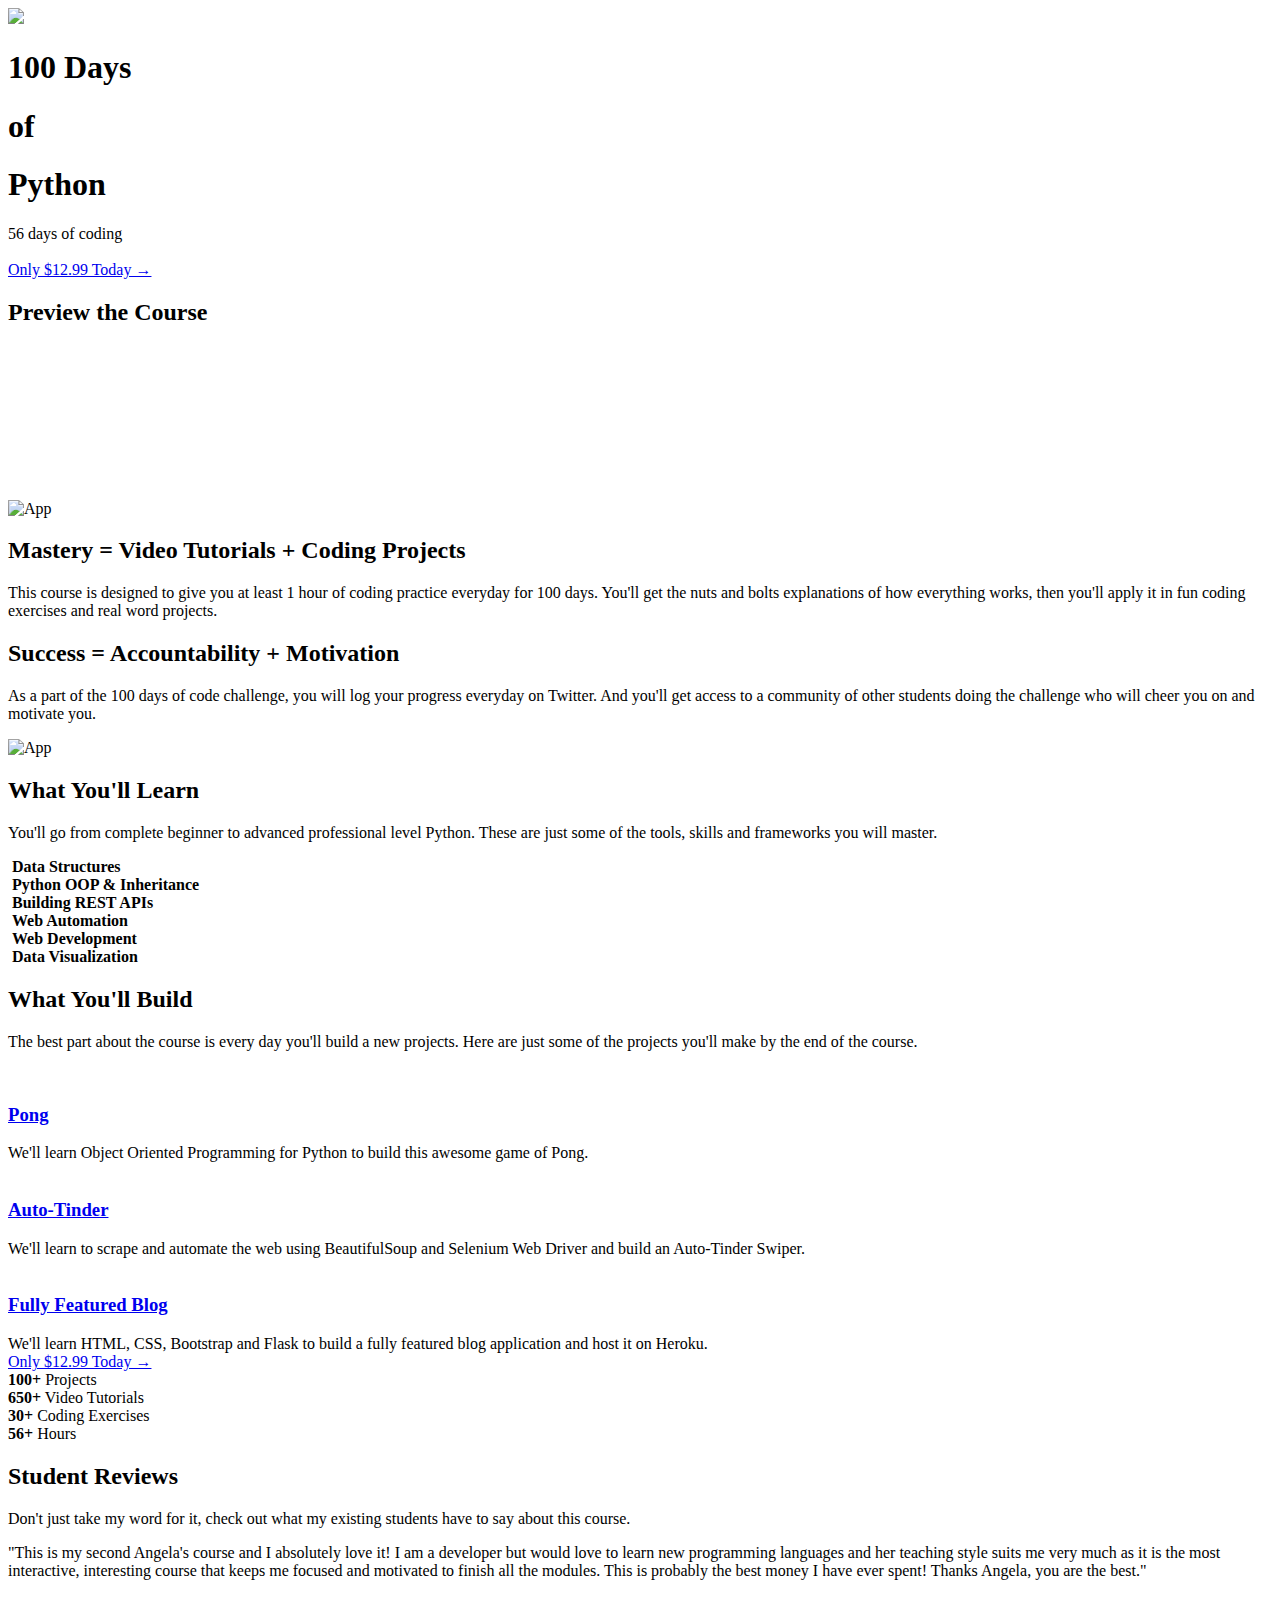
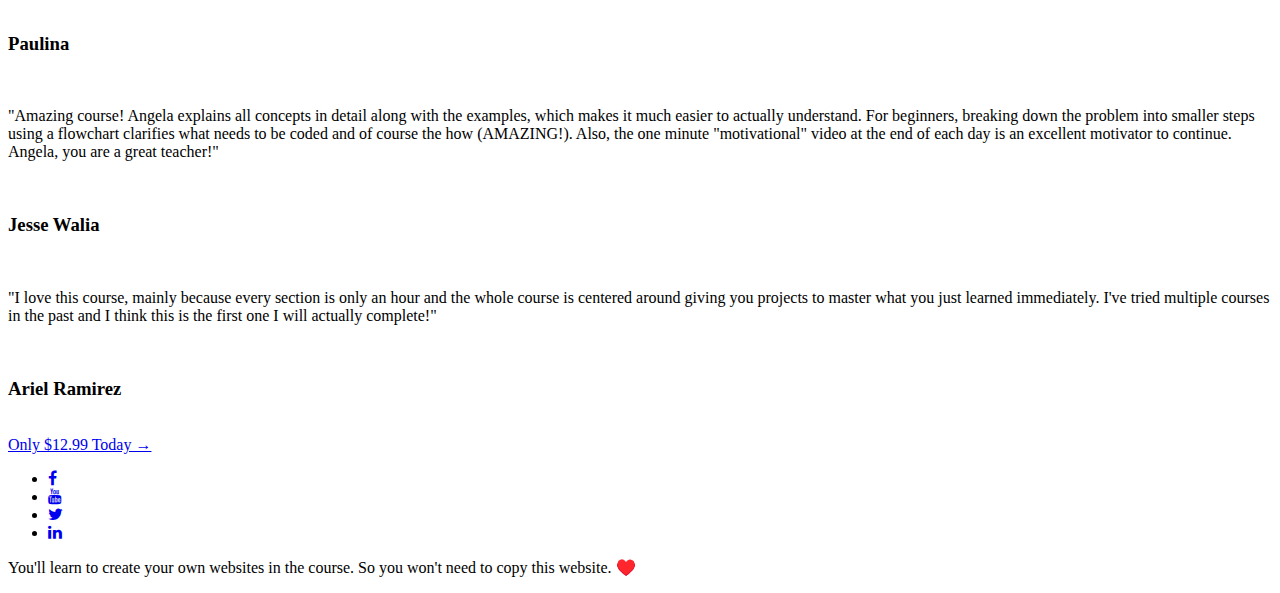
==== index.html @ 9ac2b731 "Update index.html" ====
<!DOCTYPE html>
<html lang="en">
<head>
    <meta charset="UTF-8">
    <meta name="viewport" content="width=device-width, initial-scale=1">
    <meta name="google-site-verification" content="7D3q2g1GcwaNOwEVJuRn6469GX2nHTZcDnzuFjv-pzk" />
    <meta name="facebook-domain-verification" content="cyvlnracvr10p6ymoooo9hpa8r30qh" />
    <title>100 Days of Python</title>
	    <!-- Additional CSS Files -->
    <link rel="stylesheet" type="text/css" href="assets/css/bootstrap.min.css">
    <link rel="stylesheet" type="text/css" href="assets/css/font-awesome.css">
    <link rel="stylesheet" href="assets/css/templatemo-softy-pinko.css">
    <link rel="icon"
      type="image/png"
      href="https://d2vvqscadf4c1f.cloudfront.net/vz7d3KSRSQ6tfzXoQJfE_LABlogoCircularSmall.png">

    <link rel="stylesheet" href="https://stackpath.bootstrapcdn.com/font-awesome/4.7.0/css/font-awesome.min.css">
    <link href="https://fonts.googleapis.com/css2?family=Orbitron:wght@900&display=swap" rel="stylesheet">
    <link rel="stylesheet" href="styles.css">

</head>
<body>

<div id="app">
<div id="wrapper">
    <div class="brand">
    <img src="https://www.filepicker.io/api/file/i9apvRTRQuSkbe13KrtM" height="50px">
    </div>
        <div class="row">
            <div class="col-xl-12 col-md-12 col-sm-12">
		<h1 class="glitch" data-text="100 Days">100 Days </h1>
		<h1 class="glitch" data-text="of">of</h1>
		<h1 class="glitch" data-text="Python">Python</h1>
		<span class="sub">56 days of coding</span>
            </div>
        </div>
    <br>
    <div class="row">
        <div class="col-xl-12 col-md-12 col-sm-12">
	        <a href="https://www.udemy.com/course/100-days-of-code/?couponCode=705B7A6E1C49B39DEE66" class="main-button-slider">Only $12.99 Today →</a>
        </div>
        </div>
</div>
</div>

<!--   &lt;!&ndash; ***** Features Small Start ***** &ndash;&gt;-->
<!--    <section class="section home-feature">-->
<!--        <div class="container">-->
<!--            <div class="row">-->
<!--                <div class="col-lg-12">-->
<!--                    <div class="row">-->
<!--                        &lt;!&ndash; ***** Features Small Item Start ***** &ndash;&gt;-->
<!--                        <div class="col-xl-4 col-md-4 col-sm-12 col-12" data-scroll-reveal="enter bottom move 50px over 0.6s after 0.2s">-->
<!--                            <div class="features-small-item">-->
<!--                                <div class="icon">-->
<!--                                    <i><img src="assets/images/python-white.png" alt=""></i>-->
<!--                                </div>-->
<!--                                <h5 class="features-title">Python Programming</h5>-->
<!--                                <p>Learn all the features of the Python language.</p>-->
<!--                            </div>-->
<!--                        </div>-->
<!--                        &lt;!&ndash; ***** Features Small Item End ***** &ndash;&gt;-->

<!--                        &lt;!&ndash; ***** Features Small Item Start ***** &ndash;&gt;-->
<!--                        <div class="col-xl-4 col-md-4 col-sm-12 col-12" data-scroll-reveal="enter bottom move 50px over 0.6s after 0.4s">-->
<!--                            <div class="features-small-item">-->
<!--                                <div class="icon">-->
<!--                                    <i><img src="assets/images/flask-logo.png" alt=""></i>-->
<!--                                </div>-->
<!--                                <h5 class="features-title">Python Development</h5>-->
<!--                                <p>Learn to develop websites, games, apps and more!</p>-->
<!--                            </div>-->
<!--                        </div>-->
<!--                        &lt;!&ndash; ***** Features Small Item End ***** &ndash;&gt;-->

<!--                        &lt;!&ndash; ***** Features Small Item Start ***** &ndash;&gt;-->
<!--                        <div class="col-xl-4 col-md-4 col-sm-12 col-12" data-scroll-reveal="enter bottom move 50px over 0.6s after 0.6s">-->
<!--                            <div class="features-small-item">-->
<!--                                <div class="icon">-->
<!--                                    <i><img src="assets/images/numpy-logo.png" alt=""></i>-->
<!--                                </div>-->
<!--                                <h5 class="features-title">Professional Skills</h5>-->
<!--                                <p>Learn Python for data science, scraping, automation and more!</p>-->
<!--                            </div>-->
<!--                        </div>-->
<!--                        &lt;!&ndash; ***** Features Small Item End ***** &ndash;&gt;-->
<!--                    </div>-->
<!--                </div>-->
<!--            </div>-->
<!--        </div>-->
<!--    </section>-->
<!--    &lt;!&ndash; ***** Features Small End ***** &ndash;&gt;-->
	
<!--        Youtube Promo Video Embed Start -->
	  <section class="section padding-top-70 padding-bottom-0 align-self-center ">
          <div class="container">
            <div class="row">
                    <div class="offset-lg-3 col-lg-6">
                        <div class="info center-text">
                            <h2>Preview the Course</h2>
                        </div>
                    </div>
                </div>
          <div class="row">
                    <div class="col-lg-10 col-md-12 video-container">
        <iframe src="https://www.youtube.com/embed/lD1lk8YRXpw?controls=0" frameborder="0" allow="accelerometer; autoplay; clipboard-write; encrypted-media; gyroscope; picture-in-picture" allowfullscreen></iframe>
                    </div>
          </div>
              </div>
    </section>
<!--        Youtube Promo Video Embed End -->
    <!-- ***** Features Big Item Start ***** -->
    <section class="section padding-top-70 padding-bottom-0" id="features">
        <div class="container">
            <div class="row">
                <div class="col-lg-6 col-md-6 col-sm-6 align-self-center" data-scroll-reveal="enter left move 30px over 0.6s after 0.4s">
                    <img src="assets/images/img1.png" class="rounded img-fluid d-block mx-auto" alt="App">
                </div>
                <div class="col-lg-6 col-md-6 col-sm-6 align-self-center mobile-top-fix">
                    <div class="left-heading">
                        <h2 class="section-title">Mastery = Video Tutorials + Coding Projects</h2>
                    </div>
                    <div class="left-text">
                        <p>This course is designed to give you at least 1 hour of coding practice everyday for 100 days. You'll get the nuts and bolts explanations of how everything works, then you'll apply it in fun coding exercises and real word projects. </p>
                    </div>
                </div>
            </div>

        </div>
    </section>
    <!-- ***** Features Big Item End ***** -->

    <!-- ***** Features Big Item Start ***** -->
    <section class="section padding-bottom-100 ">
        <div class="container">
            <div class="row">
                <div class="col-lg-6 col-md-6 col-sm-6 align-self-center mobile-bottom-fix">
                    <div class="left-heading">
                        <h2 class="section-title">Success = Accountability + Motivation</h2>
                    </div>
                    <div class="left-text">
                        <p>As a part of the 100 days of code challenge, you will log your progress everyday on Twitter. And you'll get access to a community of other students doing the challenge who will cheer you on and motivate you.</p>
                    </div>
                </div>
                <div class="col-lg-6 col-md-6 col-sm-6 align-self-center mobile-bottom-fix-big" data-scroll-reveal="enter right move 30px over 0.6s after 0.4s">
                    <img src="assets/images/img2.png" class="rounded img-fluid d-block mx-auto" alt="App">
                </div>

            </div>
        </div>
    </section>
    <!-- ***** Features Big Item End ***** -->



    <!-- ***** Home Parallax Start ***** -->
    <section class="mini" id="work-process">
        <div class="mini-content">
            <div class="container">
                <div class="row">
                    <div class="offset-lg-3 col-lg-6">
                        <div class="info">
                            <h2>What You'll Learn</h2>
                            <p>You'll go from complete beginner to advanced professional level Python. These are just some of the tools, skills and frameworks you will master.</p>
                        </div>
                    </div>
                </div>

                  <!-- ***** Mini Box Start ***** -->
                <div class="row">
                    <div class="col-lg-2 col-md-3 col-sm-6 col-6">
                        <a class="mini-box">
                            <i><img src="assets/images/data.png" alt=""></i>
                            <strong>Data Structures</strong>
                        </a>
                    </div>
                    <div class="col-lg-2 col-md-3 col-sm-6 col-6">
                        <a class="mini-box">
                            <i><img src="assets/images/oop.png" alt=""></i>
                            <strong>Python OOP & Inheritance</strong>
                        </a>
                    </div>
                    <div class="col-lg-2 col-md-3 col-sm-6 col-6">
                        <a class="mini-box">
                            <i><img src="assets/images/api.png" alt=""></i>
                            <strong>Building REST APIs</strong>
                        </a>
                    </div>
                    <div class="col-lg-2 col-md-3 col-sm-6 col-6">
                        <a class="mini-box">
                            <i><img src="assets/images/selenium.png" alt=""></i>
                            <strong>Web Automation</strong>
                        </a>
                    </div>
                    <div class="col-lg-2 col-md-3 col-sm-6 col-6">
                        <a class="mini-box">
                            <i><img src="assets/images/flask.png" alt=""></i>
                            <strong>Web Development</strong>
                        </a>
                    </div>
                    <div class="col-lg-2 col-md-3 col-sm-6 col-6">
                        <a class="mini-box">
                            <i><img src="assets/images/dataviz.png" alt=""></i>
                            <strong>Data Visualization</strong>
                        </a>
                    </div>
                </div>
                <!-- ***** Mini Box End ***** -->
            </div>
        </div>
    </section>
    <!-- ***** Home Parallax End ***** -->


    <!-- ***** Blog Start ***** -->
    <section class="section" id="blog">
        <div class="container">
            <!-- ***** Section Title Start ***** -->
            <div class="row">
                <div class="col-lg-12 col-sm-12">
                    <div class="center-heading">
                        <h2 class="section-title">What You'll Build</h2>
                    </div>
                </div>
                <div class="offset-sm-3 col-sm-6">
                    <div class="center-text">
                        <p>The best part about the course is every day you'll build a new projects. Here are just some of the projects you'll make by the end of the course. </p>
                    </div>
                </div>
            </div>
            <!-- ***** Section Title End ***** -->

            <div class="row">
                <div class="col-lg-4 col-md-12 col-sm-12">
                    <div class="blog-post-thumb">
                        <div class="img">
                            <img src="assets/images/pong.gif" alt="">
                        </div>
                        <div class="blog-content">
                            <h3>
                                <a href="#">Pong</a>
                            </h3>
                            <div class="text">
                                We'll learn Object Oriented Programming for Python to build this awesome game of Pong.
                            </div>
                        </div>
                    </div>
                </div>
                <div class="col-lg-4 col-md-12 col-sm-12">
                    <div class="blog-post-thumb">
                        <div class="img">
                            <img src="assets/images/tinder.png" alt="">
                        </div>
                        <div class="blog-content">
                            <h3>
                                <a href="#">Auto-Tinder</a>
                            </h3>
                            <div class="text">
                                We'll learn to scrape and automate the web using BeautifulSoup and Selenium Web Driver and build an Auto-Tinder Swiper.
                            </div>
                        </div>
                    </div>
                </div>
                <div class="col-lg-4 col-md-12 col-sm-12">
                    <div class="blog-post-thumb">
                        <div class="img">
                            <img src="assets/images/blog.png" alt="">
                        </div>
                        <div class="blog-content">
                            <h3>
                                <a href="#">Fully Featured Blog</a>
                            </h3>
                            <div class="text">
                                We'll learn HTML, CSS, Bootstrap and Flask to build a fully featured blog application and host it on Heroku.
                                </div>
                        </div>
                    </div>
                </div>
                                <a href="https://www.udemy.com/course/100-days-of-code/?couponCode=705B7A6E1C49B39DEE66" class="main-button-slider cta-button">Only $12.99 Today →</a>

            </div>
        </div>
    </section>
    <!-- ***** Blog End ***** -->

    <!-- ***** Counter Parallax Start ***** -->
    <section class="counter">
        <div class="content">
            <div class="container">
                <div class="row">
                    <div class="col-lg-3 col-md-12 col-sm-12">
                        <div class="count-item decoration-bottom">
                            <strong>100+</strong>
                            <span>Projects</span>
                        </div>
                    </div>
                    <div class="col-lg-3 col-md-12 col-sm-12">
                        <div class="count-item decoration-top">
                            <strong>650+</strong>
                            <span>Video Tutorials</span>
                        </div>
                    </div>
                    <div class="col-lg-3 col-md-12 col-sm-12">
                        <div class="count-item decoration-bottom">
                            <strong>30+</strong>
                            <span>Coding Exercises</span>
                        </div>
                    </div>
                    <div class="col-lg-3 col-md-12 col-sm-12">
                        <div class="count-item">
                            <strong>56+</strong>
                            <span>Hours</span>
                        </div>
                    </div>
                </div>


            </div>
        </div>

    </section>

 <!-- ***** Testimonials Start ***** -->
    <section class="section" id="testimonials">
        <div class="container">
            <!-- ***** Section Title Start ***** -->
            <div class="row">
                <div class="col-sm-12">
                    <div class="center-heading">
                        <h2 class="section-title">Student Reviews</h2>
                    </div>
                </div>
                <div class="offset-sm-3 col-sm-6">
                    <div class="center-text">
                        <p>Don't just take my word for it, check out what my existing students have to say about this course.</p>
                    </div>
                </div>
            </div>
            <!-- ***** Section Title End ***** -->

            <div class="row">
                <!-- ***** Testimonials Item Start ***** -->
                <div class="col-lg-4 col-md-12 col-sm-12">
                    <div class="team-item">
                        <div class="team-content">
                            <i></i>
                            <p>"This is my second Angela's course and I absolutely love it! I am a developer but would love to learn new programming languages and her teaching style suits me very much as it is the most interactive, interesting course that keeps me focused and motivated to finish all the modules. This is probably the best money I have ever spent! Thanks Angela, you are the best."</p>
                            <div class="user-image">
                                <img src="assets/images/j.png" alt="">
                            </div>
                            <div class="team-info">
                                <h3 class="user-name">Paulina</h3>
                                <span><img src="assets/images/stars.png" alt=""></span>
                            </div>
                        </div>
                    </div>
                </div>
                <!-- ***** Testimonials Item End ***** -->

                <!-- ***** Testimonials Item Start ***** -->
                <div class="col-lg-4 col-md-12 col-sm-12">
                    <div class="team-item">
                        <div class="team-content">
                            <p>"Amazing course! Angela explains all concepts in detail along with the examples, which makes it much easier to actually understand. For beginners, breaking down the problem into smaller steps using a flowchart clarifies what needs to be coded and of course the how (AMAZING!). Also, the one minute "motivational" video at the end of each day is an excellent motivator to continue. Angela, you are a great teacher!"</p>
                            <div class="user-image">
                                <img src="assets/images/jw.png" alt="">
                            </div>
                            <div class="team-info">
                                <h3 class="user-name">Jesse Walia</h3>
                                <img src="assets/images/stars.png" alt="">
                            </div>
                        </div>
                    </div>
                </div>
                <!-- ***** Testimonials Item End ***** -->

                <!-- ***** Testimonials Item Start ***** -->
                <div class="col-lg-4 col-md-12 col-sm-12">
                    <div class="team-item">
                        <div class="team-content">
                            <p>"I love this course, mainly because every section is only an hour and the whole course is centered around giving you projects to master what you just learned immediately. I've tried multiple courses in the past and I think this is the first one I will actually complete!"</p>
                            <div class="user-image">
                                <img src="assets/images/ar.png" alt="">
                            </div>
                            <div class="team-info">
                                <h3 class="user-name">Ariel Ramirez</h3>

                            <img class="user-img" src="assets/images/stars.png" alt="">
                            </div>

                        </div>
                    </div>
                </div>
                <!-- ***** Testimonials Item End ***** -->

                                <a href="https://www.udemy.com/course/100-days-of-code/?couponCode=705B7A6E1C49B39DEE66" class="main-button-slider cta-button">Only $12.99 Today →</a>

            </div>
        </div>
    </section>
    <!-- ***** Testimonials End ***** -->

    <footer>
        <div class="container">
            <div class="row">
                <div class="col-lg-12 col-md-12 col-sm-12">
                    <ul class="social">
                        <li><a href="https://www.facebook.com/londonappbrewery/"><i class="fa fa-facebook"></i></a></li>
                        <li><a href="https://www.youtube.com/channel/UCVD5Vh9LhLBxp3o1vRNyf_w"><i class="fa fa-youtube"></i></a></li>
                        <li><a href="https://twitter.com/londonappbrewer"><i class="fa fa-twitter"></i></a></li>
                        <li><a href="https://www.linkedin.com/school/app-brewery/about/"><i class="fa fa-linkedin"></i></a></li>
                    </ul>
                </div>
            </div>
            <div class="row">
                <div class="col-lg-12">
                    <p class="copyright">You'll learn to create your own websites in the course. So you won't need to copy this website. ♥️</p>
                </div> 
            </div>
        </div>
    </footer>

</body>
</html>
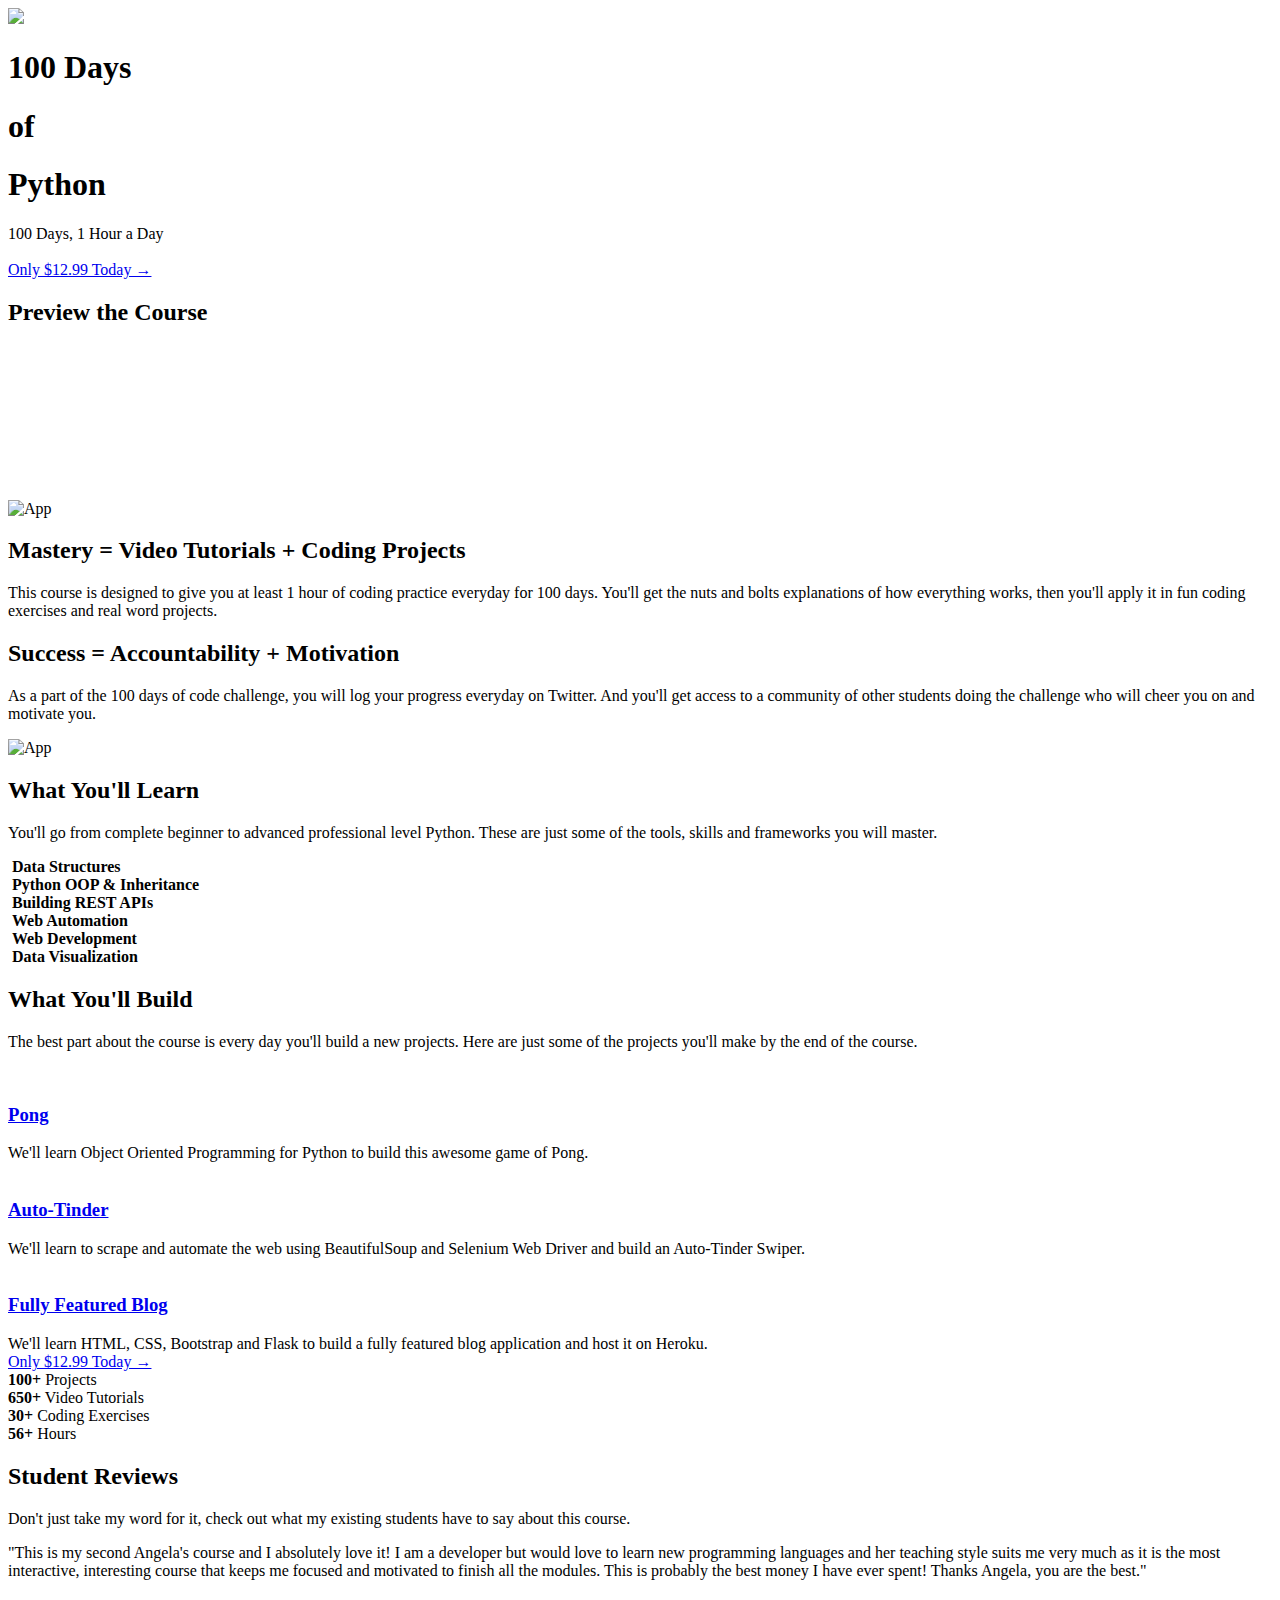
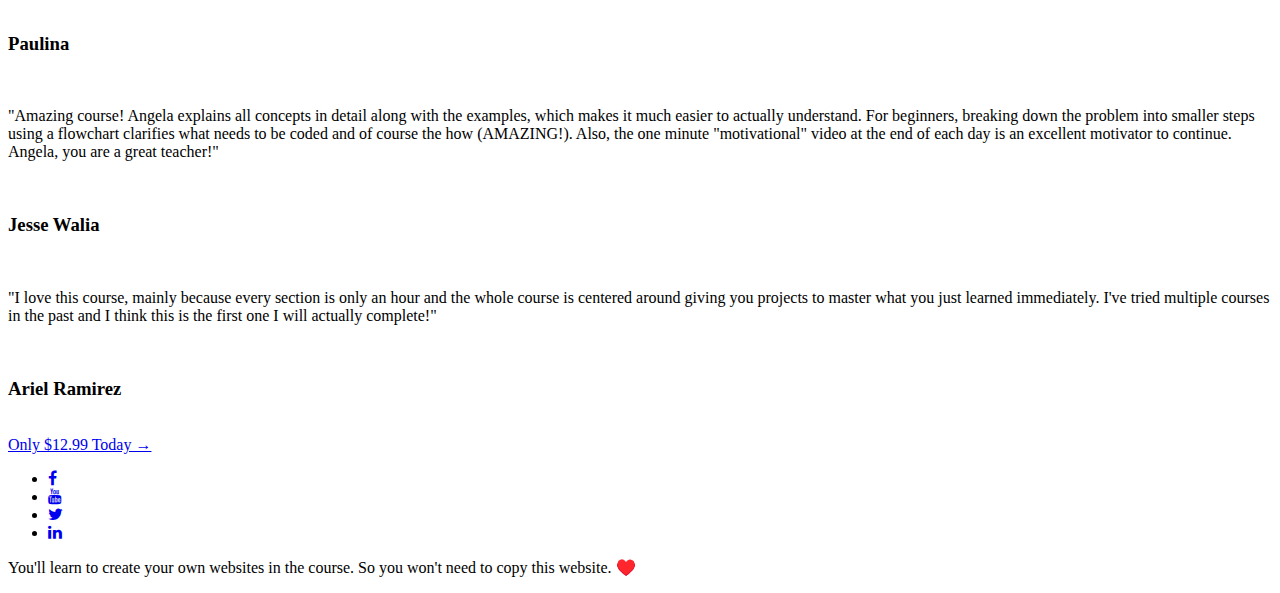
==== commit 7ed0e8dc: "learning how to fork and make pull request" ====
--- a/index.html
+++ b/index.html
@@ -1,6 +1,7 @@
 <!DOCTYPE html>
 <html lang="en">
 <head>
+<!-- 	first time forking and making pull request -->
     <meta charset="UTF-8">
     <meta name="viewport" content="width=device-width, initial-scale=1">
     <meta name="google-site-verification" content="7D3q2g1GcwaNOwEVJuRn6469GX2nHTZcDnzuFjv-pzk" />
@@ -31,13 +32,13 @@
 		<h1 class="glitch" data-text="100 Days">100 Days </h1>
 		<h1 class="glitch" data-text="of">of</h1>
 		<h1 class="glitch" data-text="Python">Python</h1>
-		<span class="sub">56 days of coding</span>
+		<span class="sub">100 Days, 1 Hour a Day</span>
             </div>
         </div>
     <br>
     <div class="row">
         <div class="col-xl-12 col-md-12 col-sm-12">
-	        <a href="https://www.udemy.com/course/100-days-of-code/?couponCode=705B7A6E1C49B39DEE66" class="main-button-slider">Only $12.99 Today →</a>
+	        <a href="https://www.udemy.com/course/100-days-of-code/?couponCode=5E12823B626CF3A7083C" class="main-button-slider">Only $12.99 Today →</a>
         </div>
         </div>
 </div>
@@ -276,7 +277,7 @@
                         </div>
                     </div>
                 </div>
-                                <a href="https://www.udemy.com/course/100-days-of-code/?couponCode=705B7A6E1C49B39DEE66" class="main-button-slider cta-button">Only $12.99 Today →</a>
+                                <a href="https://www.udemy.com/course/100-days-of-code/?couponCode=5E12823B626CF3A7083C" class="main-button-slider cta-button">Only $12.99 Today →</a>
 
             </div>
         </div>
@@ -393,7 +394,7 @@
                 </div>
                 <!-- ***** Testimonials Item End ***** -->
 
-                                <a href="https://www.udemy.com/course/100-days-of-code/?couponCode=705B7A6E1C49B39DEE66" class="main-button-slider cta-button">Only $12.99 Today →</a>
+                                <a href="https://www.udemy.com/course/100-days-of-code/?couponCode=5E12823B626CF3A7083C" class="main-button-slider cta-button">Only $12.99 Today →</a>
 
             </div>
         </div>
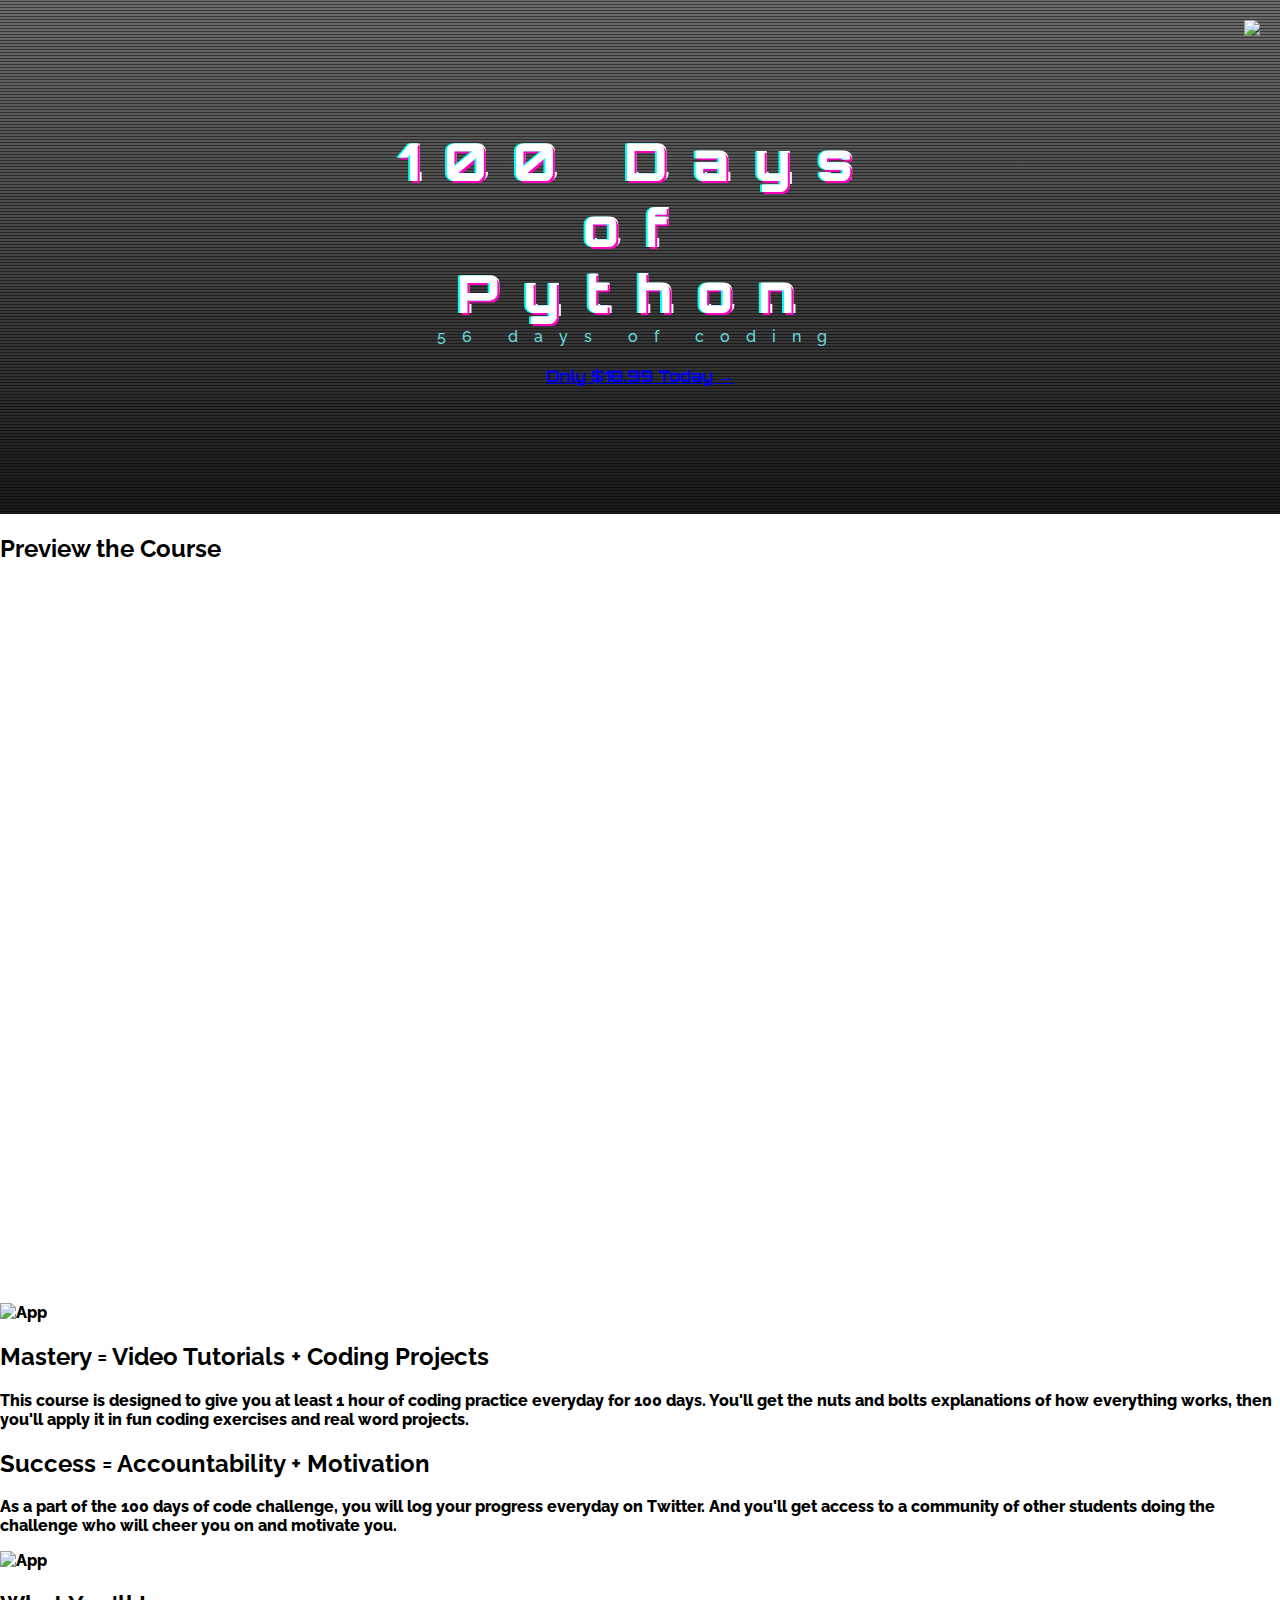
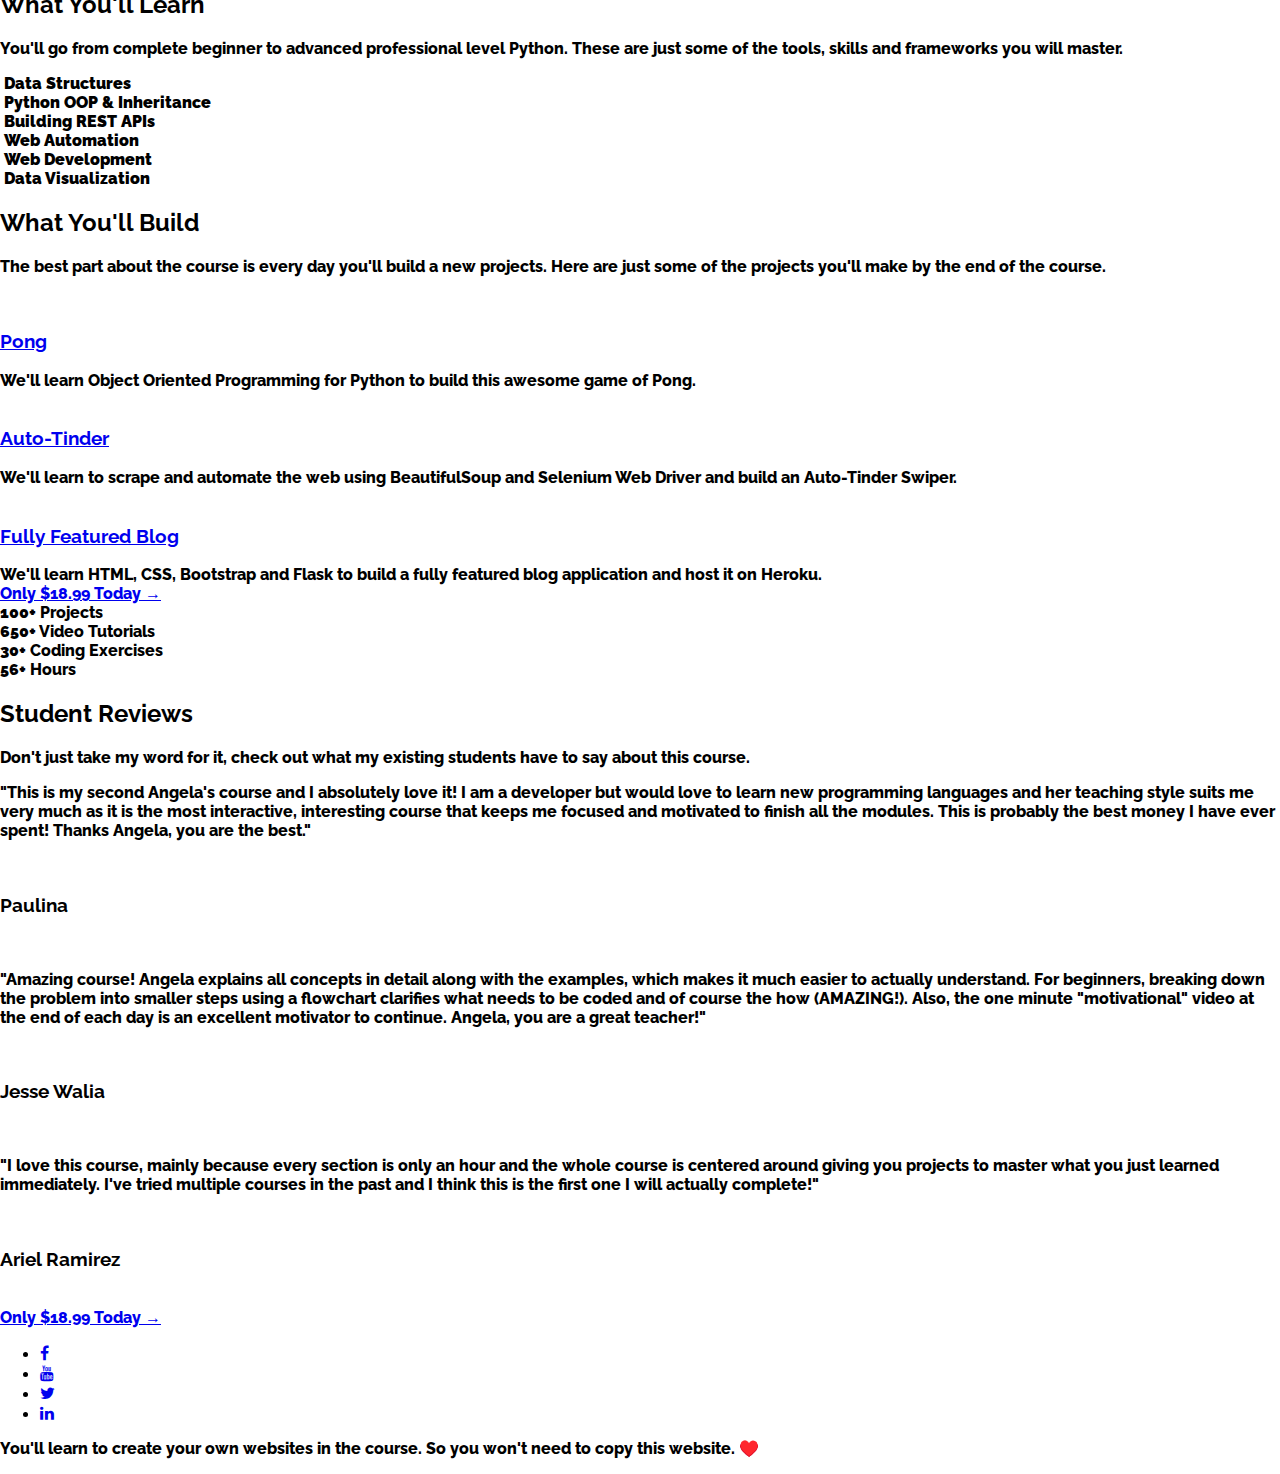
==== commit e2e3855e: "Merge 9ac2b7310d2e870db7f5bed1874d2759e7f12a62 into 9f7e7f708d74e829fcc8e16a207abe312ea592e1" ====
--- a/index.html
+++ b/index.html
@@ -1,7 +1,6 @@
 <!DOCTYPE html>
 <html lang="en">
 <head>
-<!-- 	first time forking and making pull request -->
     <meta charset="UTF-8">
     <meta name="viewport" content="width=device-width, initial-scale=1">
     <meta name="google-site-verification" content="7D3q2g1GcwaNOwEVJuRn6469GX2nHTZcDnzuFjv-pzk" />
@@ -32,13 +31,13 @@
 		<h1 class="glitch" data-text="100 Days">100 Days </h1>
 		<h1 class="glitch" data-text="of">of</h1>
 		<h1 class="glitch" data-text="Python">Python</h1>
-		<span class="sub">100 Days, 1 Hour a Day</span>
+		<span class="sub">56 days of coding</span>
             </div>
         </div>
     <br>
     <div class="row">
         <div class="col-xl-12 col-md-12 col-sm-12">
-	        <a href="https://www.udemy.com/course/100-days-of-code/?couponCode=5E12823B626CF3A7083C" class="main-button-slider">Only $12.99 Today →</a>
+	        <a href="https://www.udemy.com/course/100-days-of-code/?couponCode=792AA43ACD3207103DAD" class="main-button-slider">Only $18.99 Today →</a>
         </div>
         </div>
 </div>
@@ -277,7 +276,7 @@
                         </div>
                     </div>
                 </div>
-                                <a href="https://www.udemy.com/course/100-days-of-code/?couponCode=5E12823B626CF3A7083C" class="main-button-slider cta-button">Only $12.99 Today →</a>
+                                <a href="https://www.udemy.com/course/100-days-of-code/?couponCode=792AA43ACD3207103DAD" class="main-button-slider cta-button">Only $18.99 Today →</a>
 
             </div>
         </div>
@@ -394,7 +393,7 @@
                 </div>
                 <!-- ***** Testimonials Item End ***** -->
 
-                                <a href="https://www.udemy.com/course/100-days-of-code/?couponCode=5E12823B626CF3A7083C" class="main-button-slider cta-button">Only $12.99 Today →</a>
+                                <a href="https://www.udemy.com/course/100-days-of-code/?couponCode=792AA43ACD3207103DAD" class="main-button-slider cta-button">Only $18.99 Today →</a>
 
             </div>
         </div>
--- a/styles.css
+++ b/styles.css
@@ -0,0 +1,334 @@
+
+@import url("https://fonts.googleapis.com/css?family=Raleway:100,300,400,500,700,900");
+ html, body, h1 {
+	 padding: 0;
+	 margin: 0;
+	 font-family: 'Orbitron', sans-serif;
+	 font-weight: 800;
+}
+ #app {
+	 background: #0a0a0a;
+	 width: 100%;
+	 margin: 0;
+	 padding: 0;
+	 display: flex;
+	 flex-direction: column;
+	 justify-content: center;
+	 align-items: center;
+	 background: linear-gradient(rgba(10, 10, 10, .6), rgba(0, 0, 0, .9)), repeating-linear-gradient(0, transparent, transparent 2px, black 3px, black 3px), url(assets/images/background.jpg);
+	 background-size: cover;
+	 background-position: center;
+	 z-index: 1;
+}
+ #wrapper {
+     margin-top: 8rem;
+     margin-bottom: 8rem;
+	 text-align: center;
+}
+ .sub {
+	 font-family: "Raleway", sans-serif;
+	 font-weight: 500;
+	 color: #64dcdc;
+	 letter-spacing: 1em;
+}
+ .glitch {
+	 position: relative;
+	 color: white;
+	 font-size: 3.25em;
+	 letter-spacing: 0.5em;
+	 animation: glitch-skew 1s infinite linear alternate-reverse;
+}
+ .glitch::before {
+	 content: attr(data-text);
+	 position: absolute;
+	 top: 0;
+	 left: 0;
+	 width: 100%;
+	 height: 100%;
+	 left: 2px;
+	 text-shadow: -2px 0 #ff00c1;
+	 clip: rect(44px, 450px, 56px, 0);
+	 animation: glitch-anim 5s infinite linear alternate-reverse;
+}
+ .glitch::after {
+	 content: attr(data-text);
+	 position: absolute;
+	 top: 0;
+	 left: 0;
+	 width: 100%;
+	 height: 100%;
+	 left: -2px;
+	 text-shadow: -2px 0 #00fff9, 2px 2px #ff00c1;
+	 animation: glitch-anim2 1s infinite linear alternate-reverse;
+}
+ @keyframes glitch-anim {
+	 0% {
+		 clip: rect(52px, 9999px, 70px, 0);
+		 transform: skew(0.55deg);
+	}
+	 5% {
+		 clip: rect(75px, 9999px, 43px, 0);
+		 transform: skew(0.33deg);
+	}
+	 10% {
+		 clip: rect(61px, 9999px, 96px, 0);
+		 transform: skew(0.75deg);
+	}
+	 15% {
+		 clip: rect(23px, 9999px, 7px, 0);
+		 transform: skew(0.65deg);
+	}
+	 20% {
+		 clip: rect(77px, 9999px, 32px, 0);
+		 transform: skew(0.54deg);
+	}
+	 25% {
+		 clip: rect(65px, 9999px, 13px, 0);
+		 transform: skew(0.94deg);
+	}
+	 30% {
+		 clip: rect(93px, 9999px, 35px, 0);
+		 transform: skew(0.61deg);
+	}
+	 35% {
+		 clip: rect(100px, 9999px, 51px, 0);
+		 transform: skew(0.78deg);
+	}
+	 40% {
+		 clip: rect(23px, 9999px, 20px, 0);
+		 transform: skew(0.65deg);
+	}
+	 45% {
+		 clip: rect(48px, 9999px, 48px, 0);
+		 transform: skew(0.83deg);
+	}
+	 50% {
+		 clip: rect(7px, 9999px, 9px, 0);
+		 transform: skew(0.58deg);
+	}
+	 55% {
+		 clip: rect(100px, 9999px, 10px, 0);
+		 transform: skew(0.65deg);
+	}
+	 60% {
+		 clip: rect(6px, 9999px, 40px, 0);
+		 transform: skew(0.78deg);
+	}
+	 65% {
+		 clip: rect(25px, 9999px, 6px, 0);
+		 transform: skew(0.85deg);
+	}
+	 70% {
+		 clip: rect(26px, 9999px, 78px, 0);
+		 transform: skew(0.33deg);
+	}
+	 75% {
+		 clip: rect(83px, 9999px, 48px, 0);
+		 transform: skew(0.8deg);
+	}
+	 80% {
+		 clip: rect(83px, 9999px, 29px, 0);
+		 transform: skew(0.92deg);
+	}
+	 85% {
+		 clip: rect(68px, 9999px, 90px, 0);
+		 transform: skew(0.87deg);
+	}
+	 90% {
+		 clip: rect(37px, 9999px, 68px, 0);
+		 transform: skew(0.56deg);
+	}
+	 95% {
+		 clip: rect(67px, 9999px, 73px, 0);
+		 transform: skew(0.44deg);
+	}
+	 100% {
+		 clip: rect(52px, 9999px, 43px, 0);
+		 transform: skew(0.11deg);
+	}
+}
+ @keyframes glitch-anim2 {
+	 0% {
+		 clip: rect(99px, 9999px, 67px, 0);
+		 transform: skew(0.31deg);
+	}
+	 5% {
+		 clip: rect(25px, 9999px, 34px, 0);
+		 transform: skew(0.07deg);
+	}
+	 10% {
+		 clip: rect(14px, 9999px, 79px, 0);
+		 transform: skew(0.2deg);
+	}
+	 15% {
+		 clip: rect(83px, 9999px, 94px, 0);
+		 transform: skew(0.55deg);
+	}
+	 20% {
+		 clip: rect(45px, 9999px, 34px, 0);
+		 transform: skew(0.7deg);
+	}
+	 25% {
+		 clip: rect(13px, 9999px, 56px, 0);
+		 transform: skew(0.54deg);
+	}
+	 30% {
+		 clip: rect(96px, 9999px, 100px, 0);
+		 transform: skew(0.56deg);
+	}
+	 35% {
+		 clip: rect(42px, 9999px, 100px, 0);
+		 transform: skew(0.69deg);
+	}
+	 40% {
+		 clip: rect(27px, 9999px, 100px, 0);
+		 transform: skew(0.72deg);
+	}
+	 45% {
+		 clip: rect(20px, 9999px, 83px, 0);
+		 transform: skew(0.7deg);
+	}
+	 50% {
+		 clip: rect(70px, 9999px, 45px, 0);
+		 transform: skew(0.34deg);
+	}
+	 55% {
+		 clip: rect(22px, 9999px, 7px, 0);
+		 transform: skew(0.34deg);
+	}
+	 60% {
+		 clip: rect(80px, 9999px, 53px, 0);
+		 transform: skew(0.42deg);
+	}
+	 65% {
+		 clip: rect(65px, 9999px, 89px, 0);
+		 transform: skew(0.75deg);
+	}
+	 70% {
+		 clip: rect(82px, 9999px, 26px, 0);
+		 transform: skew(0.3deg);
+	}
+	 75% {
+		 clip: rect(29px, 9999px, 68px, 0);
+		 transform: skew(0.88deg);
+	}
+	 80% {
+		 clip: rect(13px, 9999px, 92px, 0);
+		 transform: skew(0.52deg);
+	}
+	 85% {
+		 clip: rect(11px, 9999px, 59px, 0);
+		 transform: skew(0.48deg);
+	}
+	 90% {
+		 clip: rect(26px, 9999px, 49px, 0);
+		 transform: skew(0.81deg);
+	}
+	 95% {
+		 clip: rect(7px, 9999px, 1px, 0);
+		 transform: skew(0.83deg);
+	}
+	 100% {
+		 clip: rect(72px, 9999px, 78px, 0);
+		 transform: skew(0.03deg);
+	}
+}
+ @keyframes glitch-skew {
+	 0% {
+		 transform: skew(5deg);
+	}
+	 10% {
+		 transform: skew(-1deg);
+	}
+	 20% {
+		 transform: skew(1deg);
+	}
+	 30% {
+		 transform: skew(-3deg);
+	}
+	 40% {
+		 transform: skew(0deg);
+	}
+	 50% {
+		 transform: skew(0deg);
+	}
+	 60% {
+		 transform: skew(2deg);
+	}
+	 70% {
+		 transform: skew(0deg);
+	}
+	 80% {
+		 transform: skew(-3deg);
+	}
+	 90% {
+		 transform: skew(4deg);
+	}
+	 100% {
+		 transform: skew(1deg);
+	}
+}
+
+section {
+    font-family: "Raleway", sans-serif;
+}
+
+
+.icon {
+     background-image: url(assets/images/icon.png);
+     background-size: 100%;
+     }
+
+img {
+    max-width: 100%;
+    max-height: 100%;
+}
+
+a.cta-button {
+
+    text-align: center;
+    margin: 0 auto 0;
+}
+
+.brand {
+position: absolute;
+top: 20px;
+right: 20px;
+}
+.video-container {
+    text-align: center;
+    overflow: hidden;
+    position: relative;
+    margin: 0 auto 0;
+}
+
+.video-container::after {
+    padding-top: 56.25%;
+    display: block;
+    content: '';
+}
+
+.video-container iframe {
+    position: absolute;
+    top: 0;
+    left: 0;
+    width: 100%;
+    height: 100%;
+}
+
+.discussion {
+    padding: 50px;
+    background-color: #000;
+}
+.light-text {
+    color: #fff;
+    font-family: "Raleway", sans-serif;
+	 font-weight: 700;
+	 color: #fff;
+}
+.copyright {
+    font-family: "Raleway", sans-serif;
+    text-transform: none !important;
+}
+nt(127deg, #a759d1 0%, #8261ee 91%);}
+
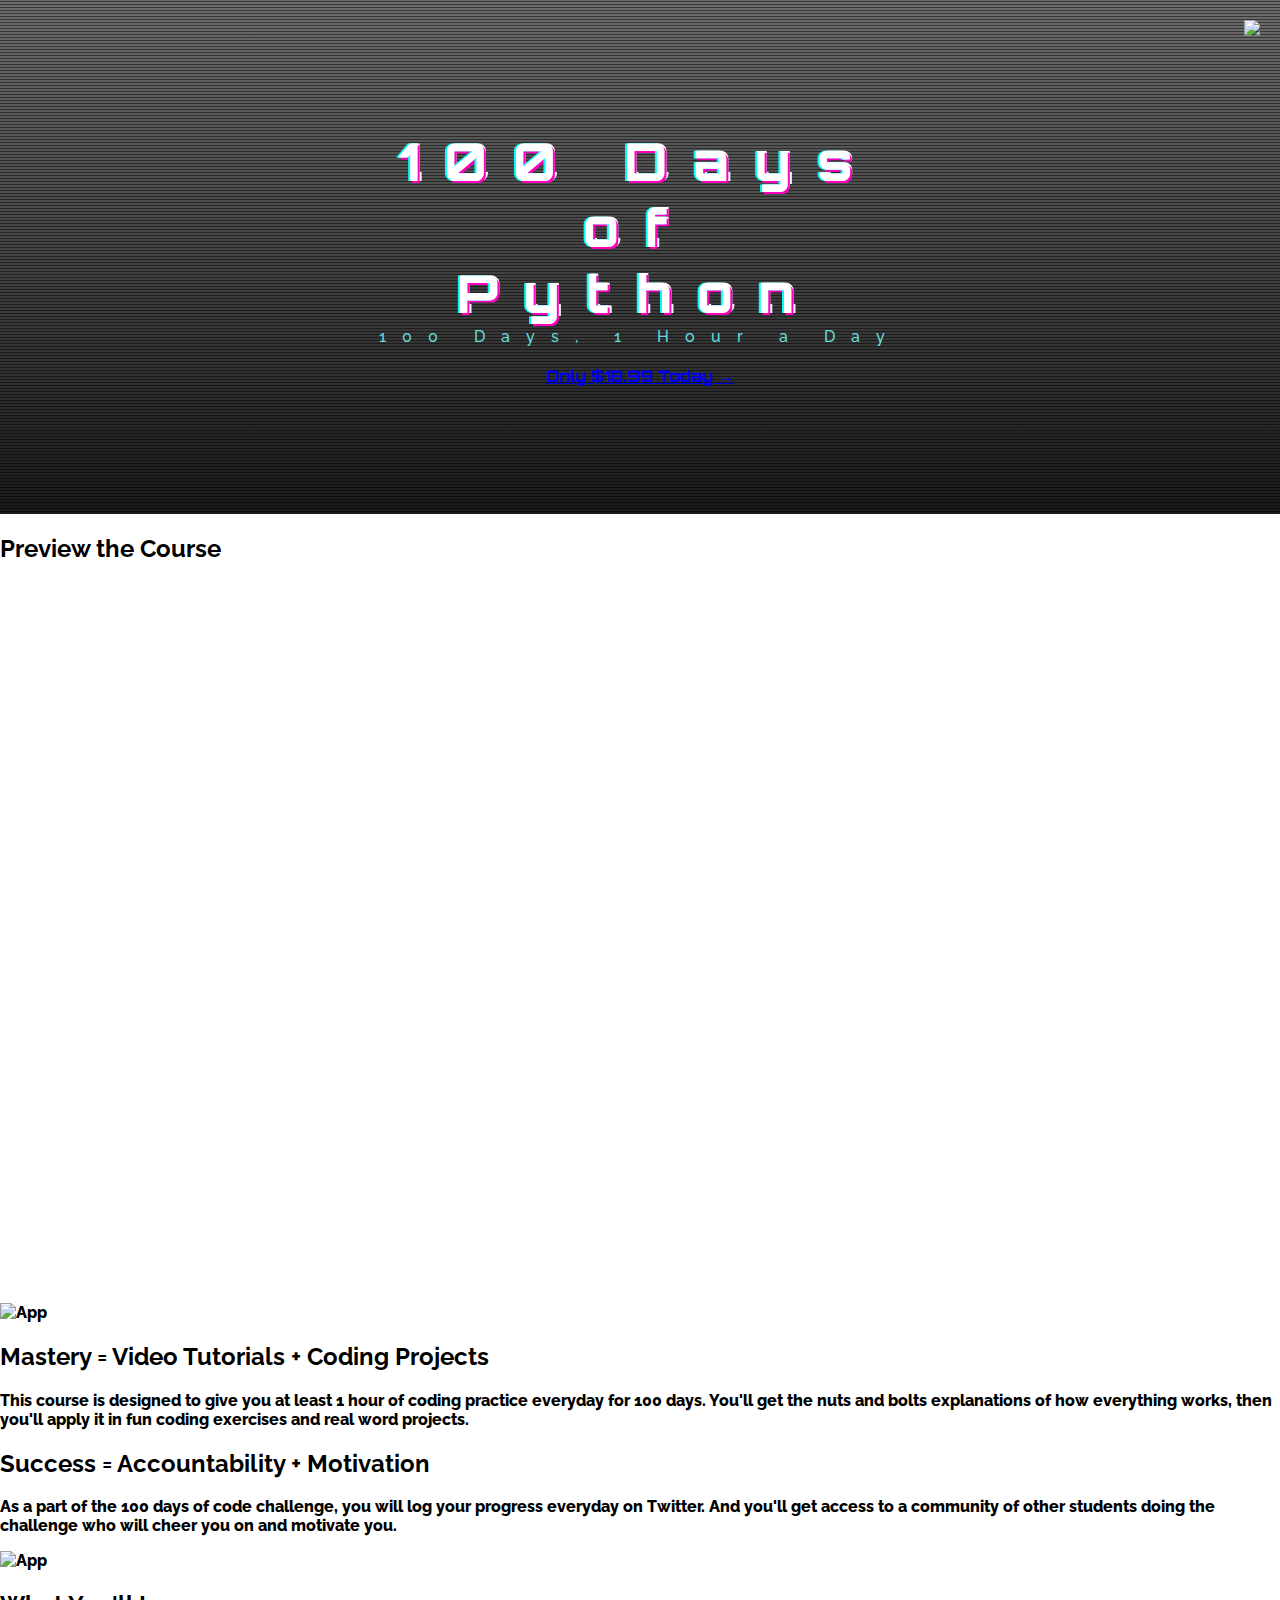
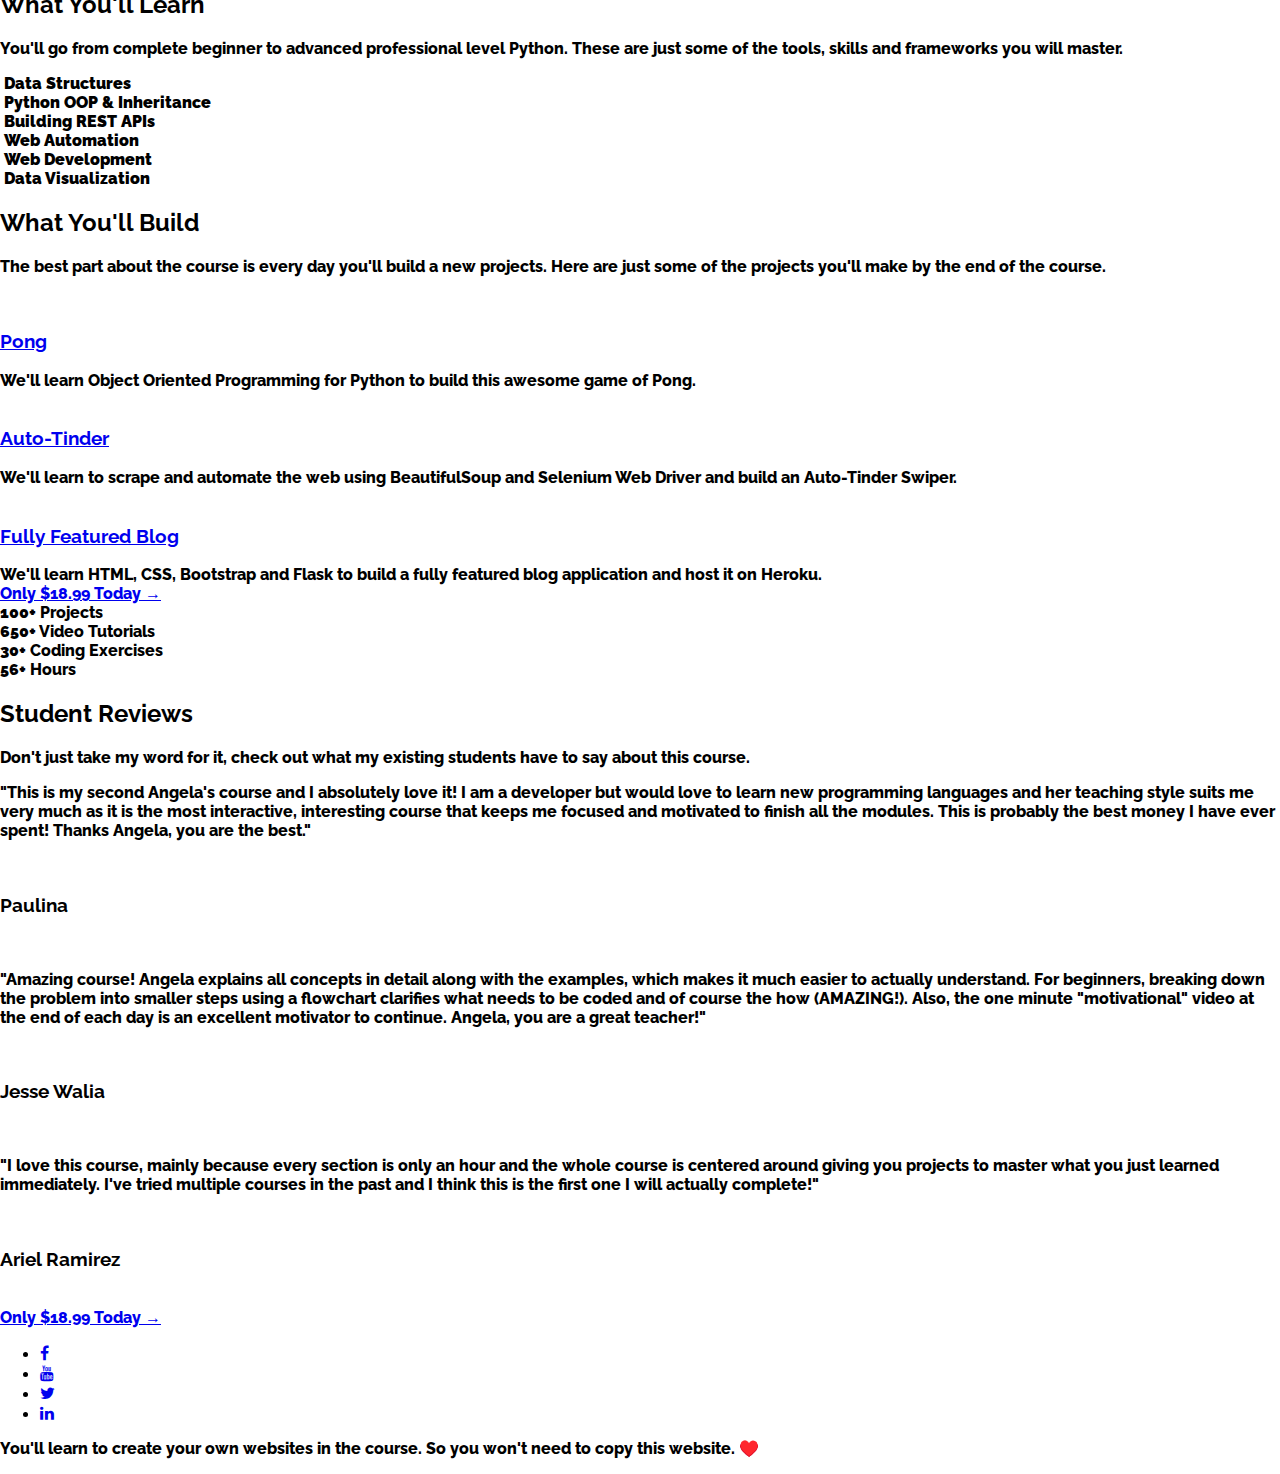
==== commit ef0832dc: "Merge bcbee400e127586b252679160a5a1197a9bfd00e into 9f7e7f708d74e829fcc8e16a207abe312ea592e1" ====
--- a/index.html
+++ b/index.html
@@ -5,7 +5,7 @@
     <meta name="viewport" content="width=device-width, initial-scale=1">
     <meta name="google-site-verification" content="7D3q2g1GcwaNOwEVJuRn6469GX2nHTZcDnzuFjv-pzk" />
     <meta name="facebook-domain-verification" content="cyvlnracvr10p6ymoooo9hpa8r30qh" />
-    <title>100 Days of Python</title>
+    <title>20 Days of js</title>
 	    <!-- Additional CSS Files -->
     <link rel="stylesheet" type="text/css" href="assets/css/bootstrap.min.css">
     <link rel="stylesheet" type="text/css" href="assets/css/font-awesome.css">
@@ -31,7 +31,7 @@
 		<h1 class="glitch" data-text="100 Days">100 Days </h1>
 		<h1 class="glitch" data-text="of">of</h1>
 		<h1 class="glitch" data-text="Python">Python</h1>
-		<span class="sub">56 days of coding</span>
+		<span class="sub">100 Days, 1 Hour a Day</span>
             </div>
         </div>
     <br>
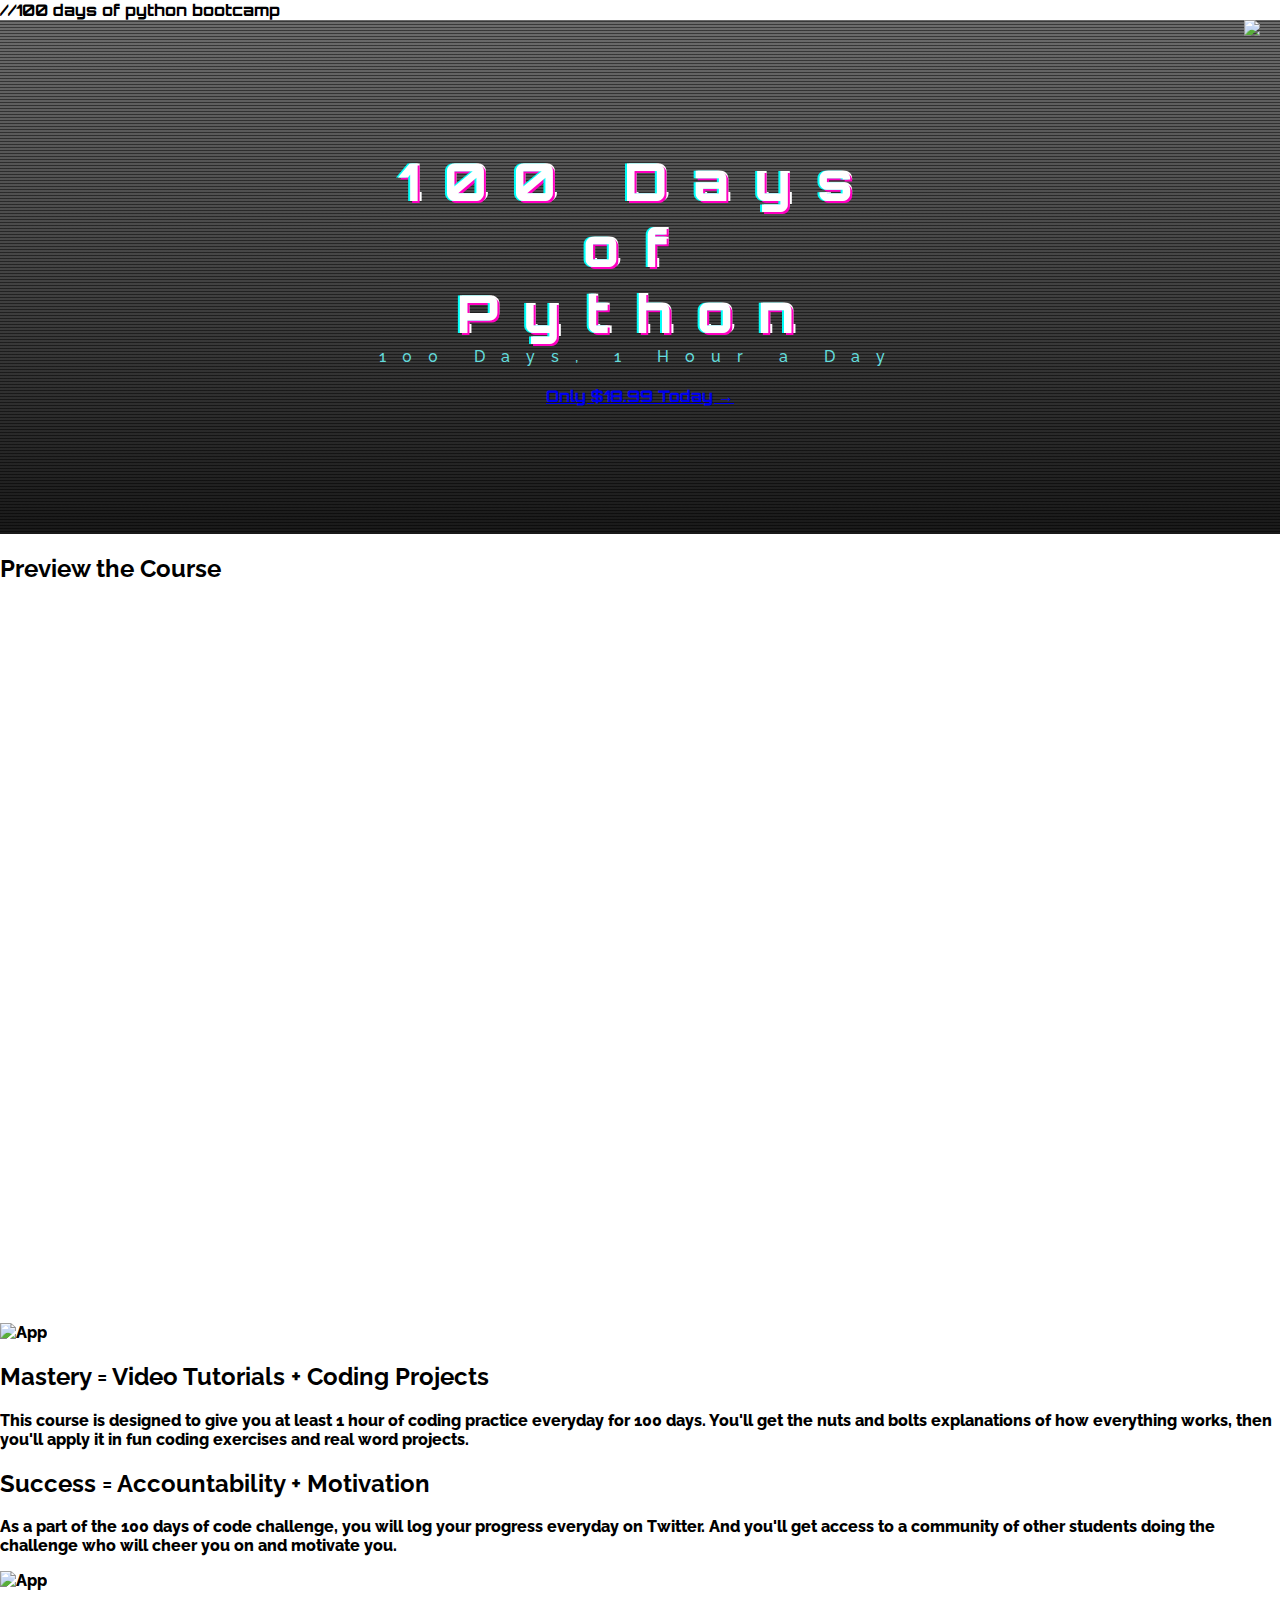
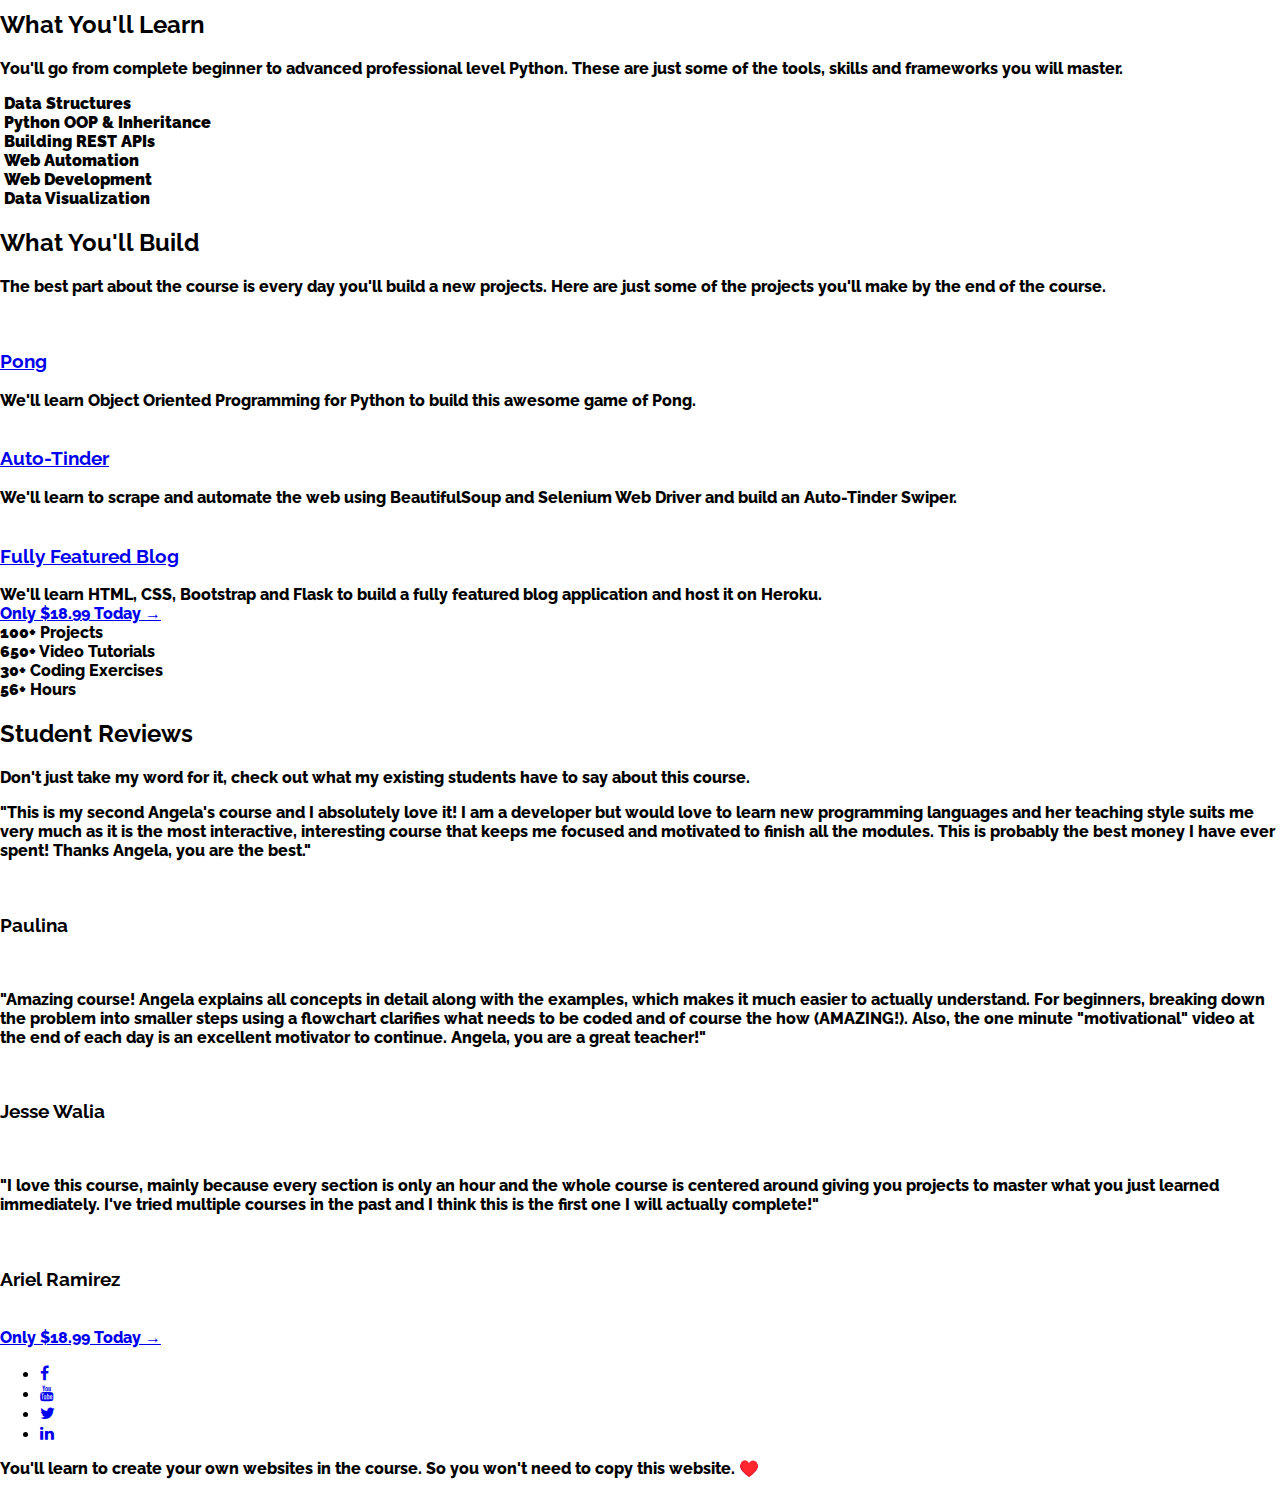
==== commit 0b7c0df2: "Merge 51be591653c2203ce32ccd6d99dfc5029485f39f into 9f7e7f708d74e829fcc8e16a207abe312ea592e1" ====
--- a/index.html
+++ b/index.html
@@ -5,7 +5,7 @@
     <meta name="viewport" content="width=device-width, initial-scale=1">
     <meta name="google-site-verification" content="7D3q2g1GcwaNOwEVJuRn6469GX2nHTZcDnzuFjv-pzk" />
     <meta name="facebook-domain-verification" content="cyvlnracvr10p6ymoooo9hpa8r30qh" />
-    <title>20 Days of js</title>
+    <title>100 Days of Python</title>
 	    <!-- Additional CSS Files -->
     <link rel="stylesheet" type="text/css" href="assets/css/bootstrap.min.css">
     <link rel="stylesheet" type="text/css" href="assets/css/font-awesome.css">
@@ -17,7 +17,7 @@
     <link rel="stylesheet" href="https://stackpath.bootstrapcdn.com/font-awesome/4.7.0/css/font-awesome.min.css">
     <link href="https://fonts.googleapis.com/css2?family=Orbitron:wght@900&display=swap" rel="stylesheet">
     <link rel="stylesheet" href="styles.css">
-
+//100 days of python bootcamp
 </head>
 <body>
 
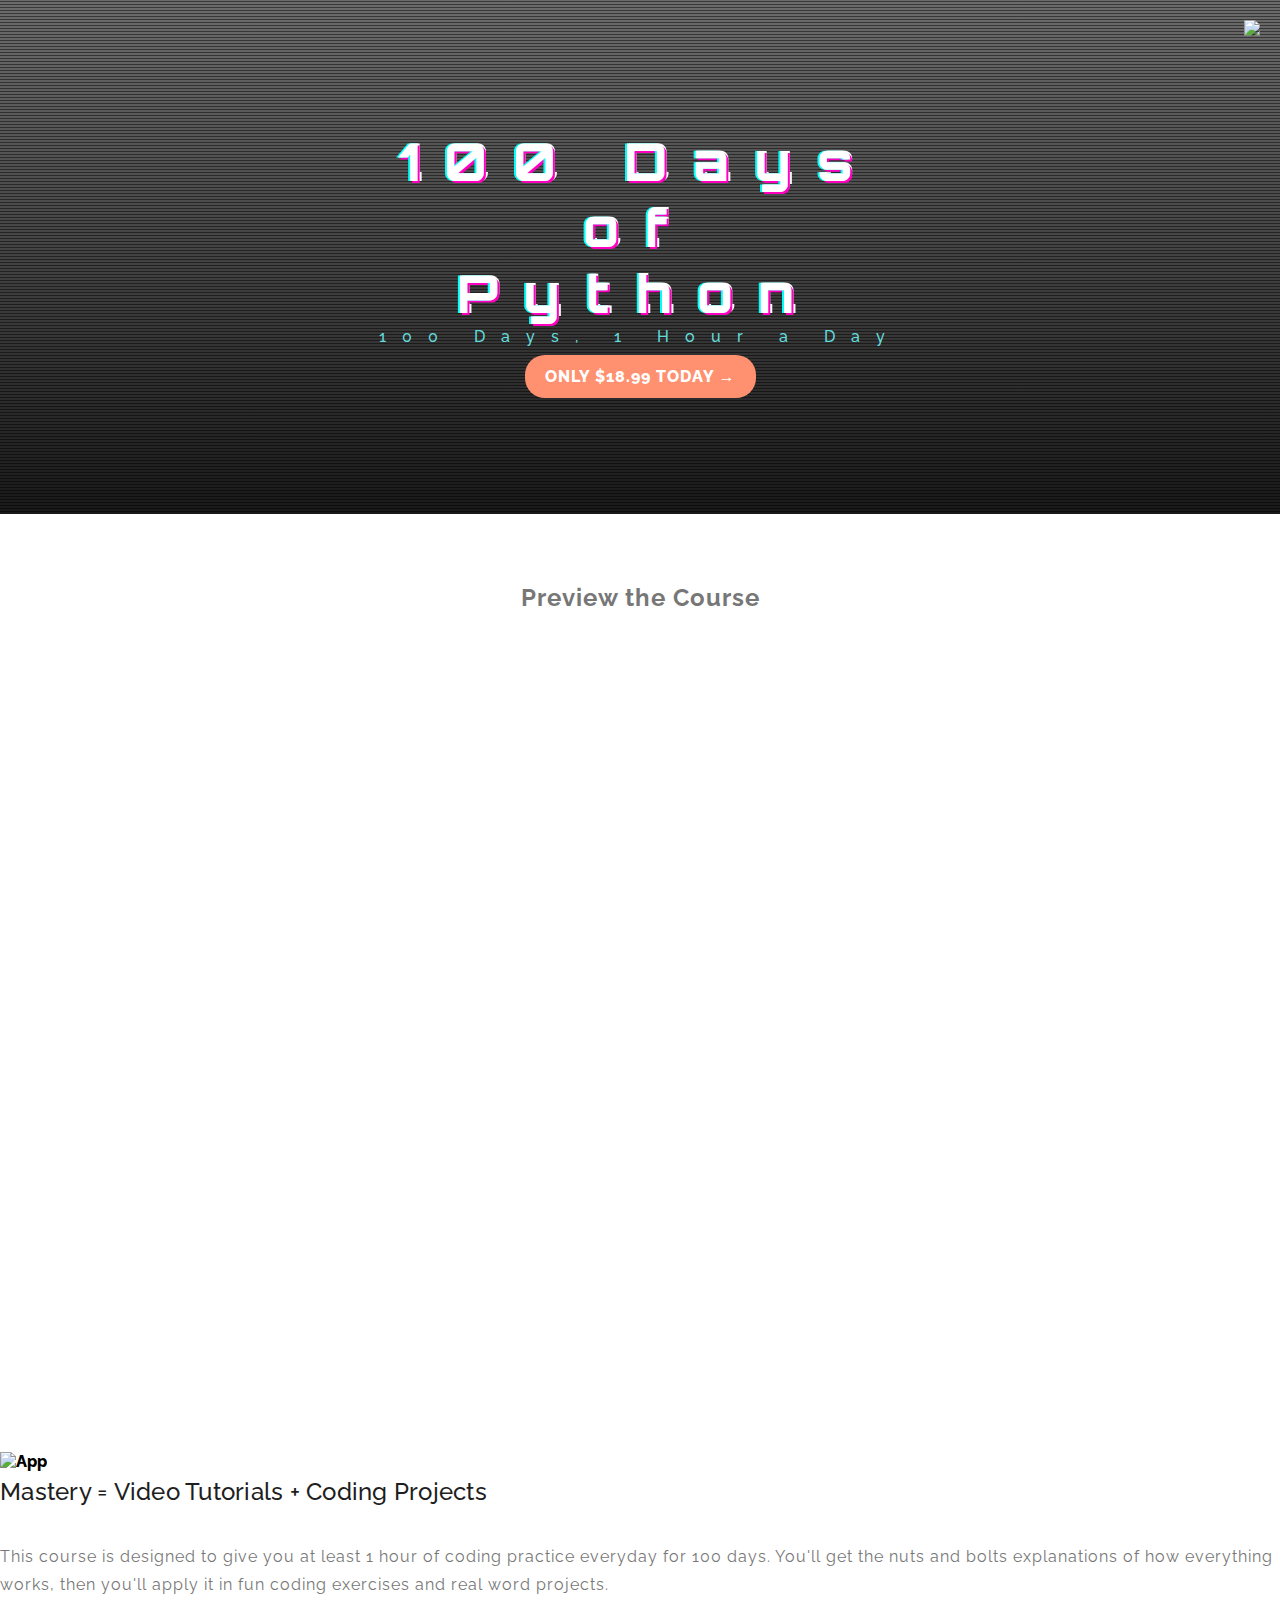
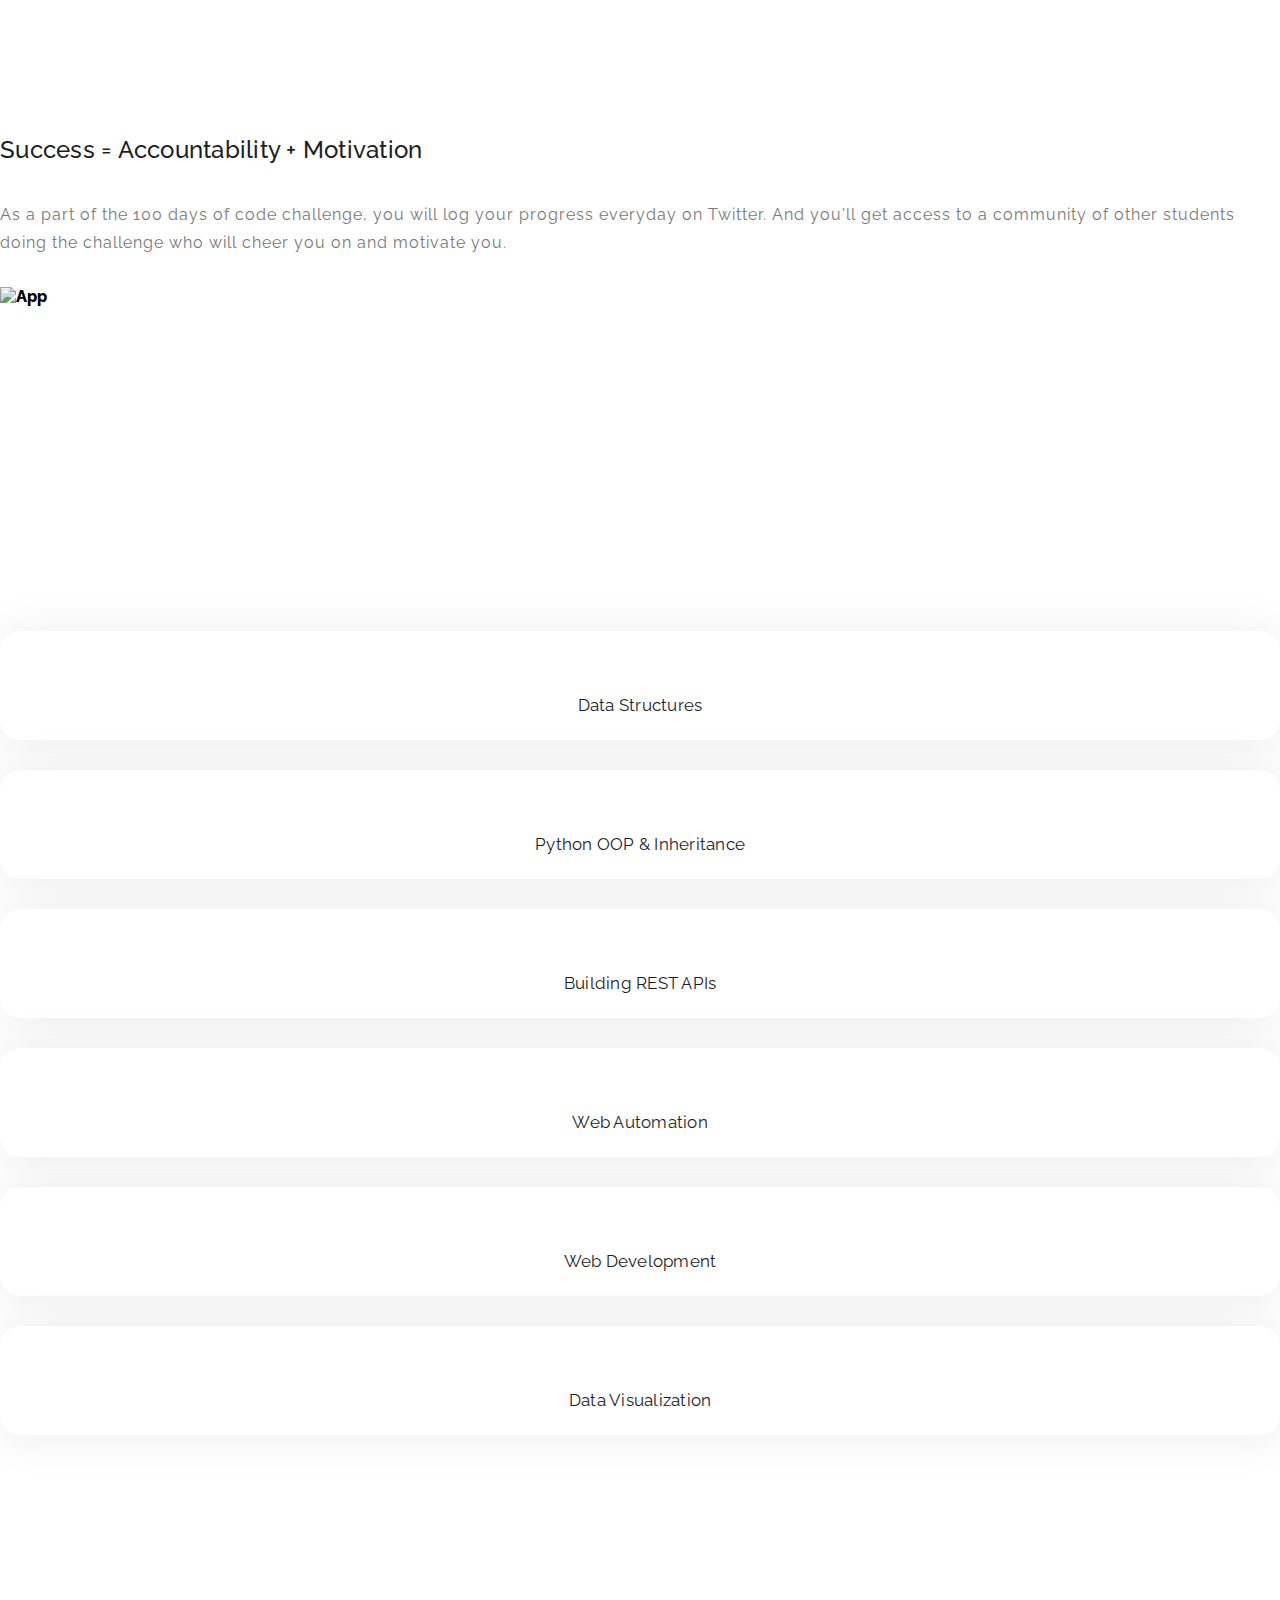
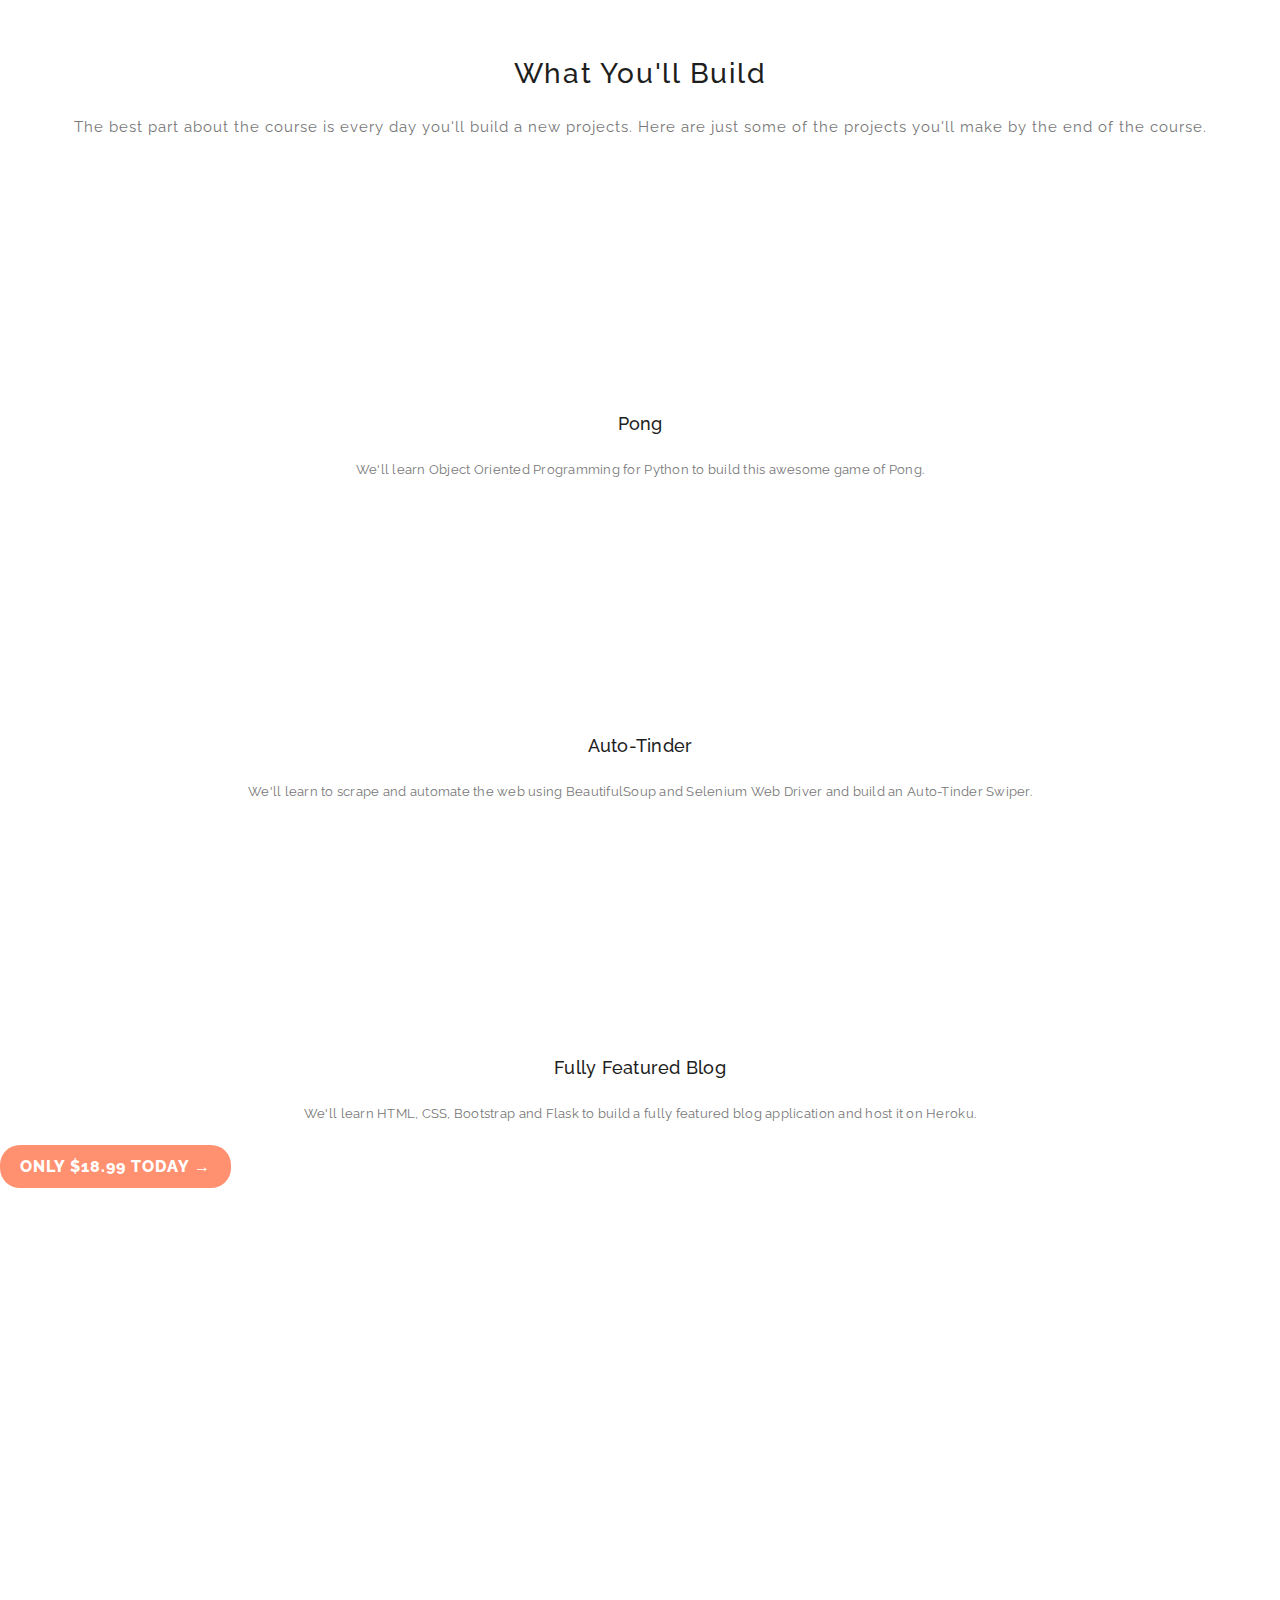
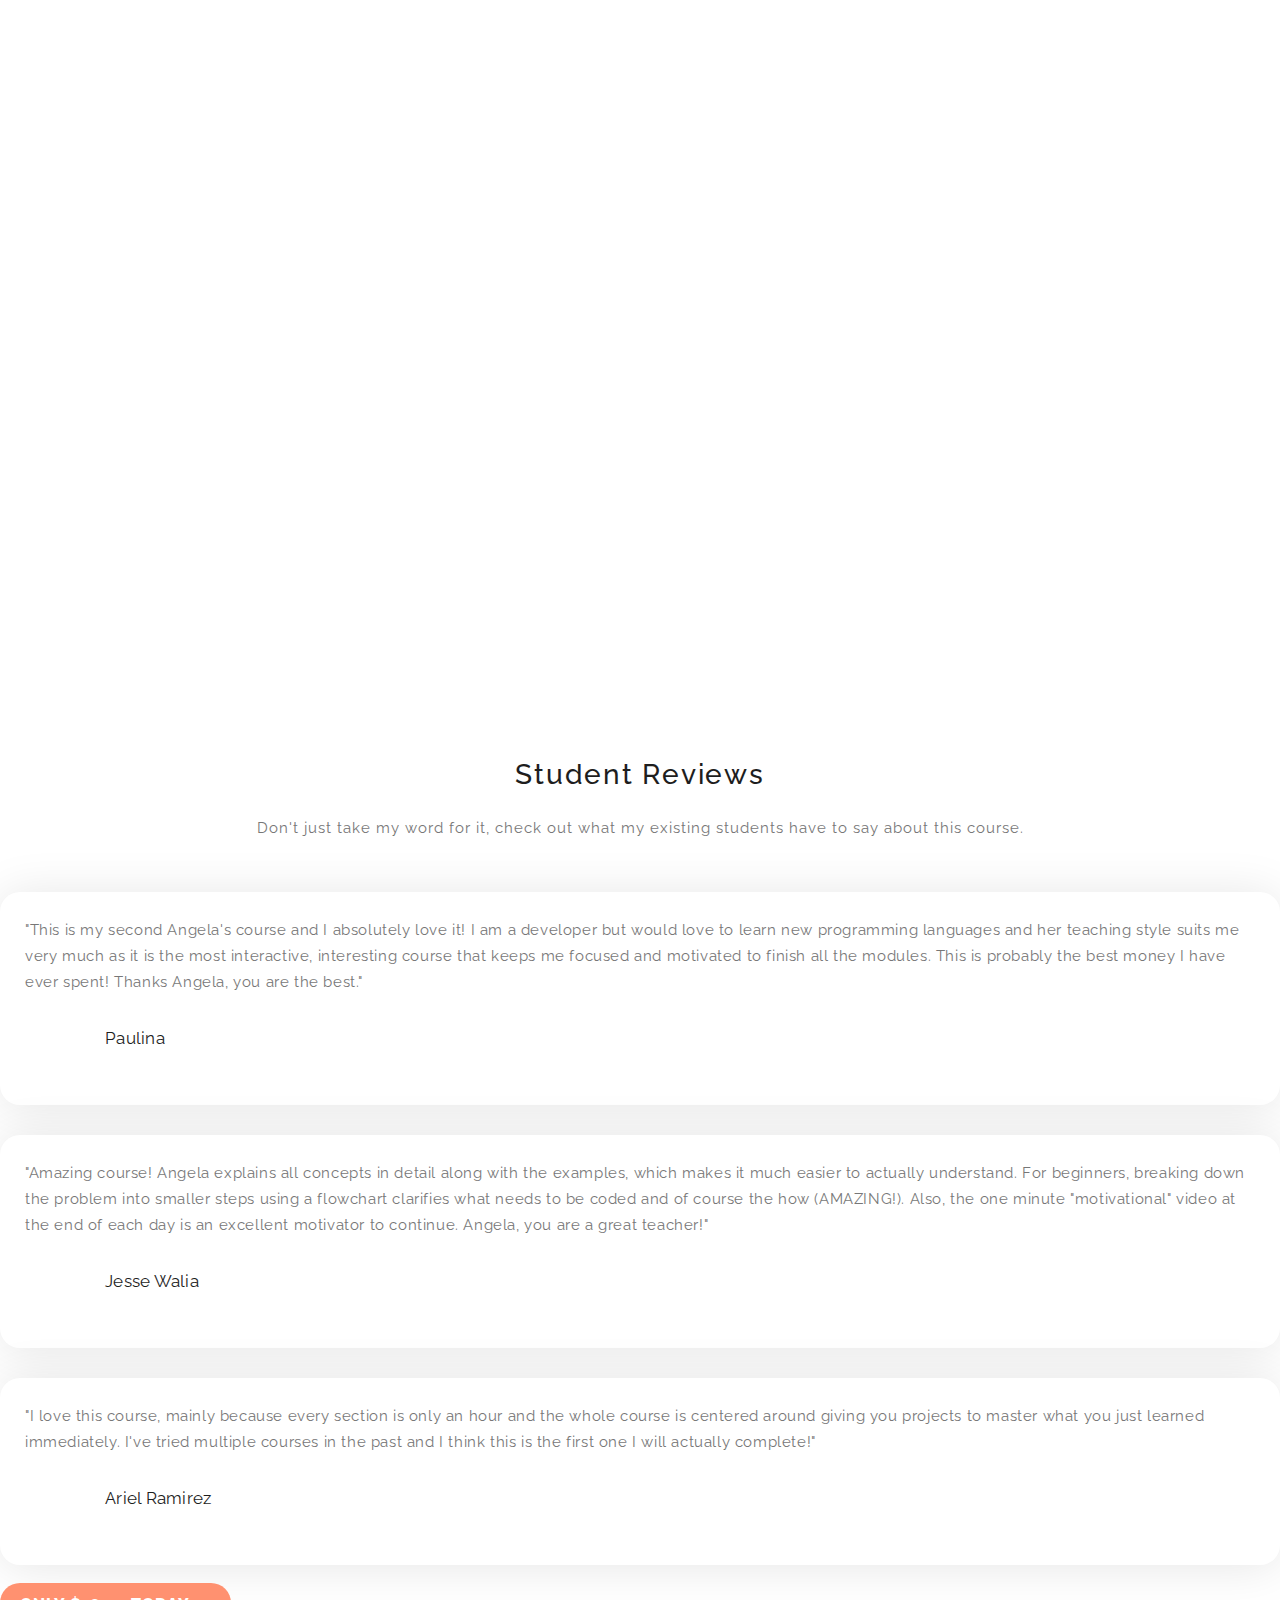
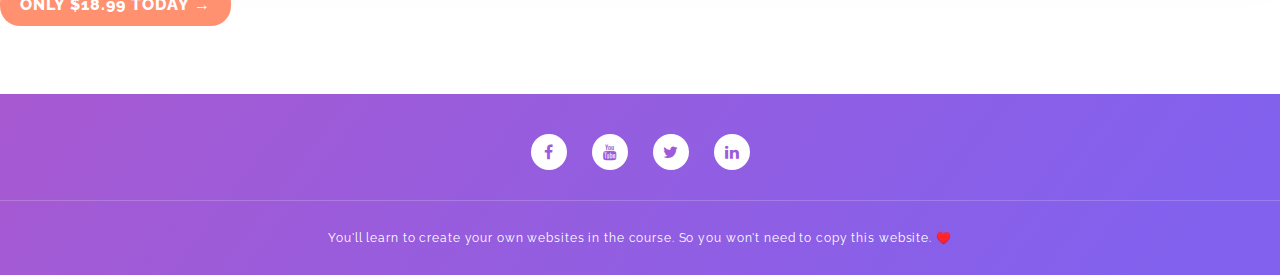
==== commit 29e1e1bf: "Merge 4c8d0cb95e4fa35335b0469eff0032e01243e841 into 9f7e7f708d74e829fcc8e16a207abe312ea592e1" ====
--- a/index.html
+++ b/index.html
@@ -1,3 +1,4 @@
+<!-- just added a comment-->
 <!DOCTYPE html>
 <html lang="en">
 <head>
@@ -17,7 +18,7 @@
     <link rel="stylesheet" href="https://stackpath.bootstrapcdn.com/font-awesome/4.7.0/css/font-awesome.min.css">
     <link href="https://fonts.googleapis.com/css2?family=Orbitron:wght@900&display=swap" rel="stylesheet">
     <link rel="stylesheet" href="styles.css">
-//100 days of python bootcamp
+
 </head>
 <body>
 
--- a/assets/css/templatemo-softy-pinko.css
+++ b/assets/css/templatemo-softy-pinko.css
@@ -0,0 +1,1580 @@
+
+/* ---------------------------------------------
+Table of contents
+------------------------------------------------
+01. font & reset css
+02. reset
+03. global styles
+04. header
+05. welcome
+06. features
+07. team
+08. pricing
+09. blog
+10. contact
+11. footer
+12. preloader
+
+--------------------------------------------- */
+/*
+---------------------------------------------
+font & reset css
+---------------------------------------------
+*/
+@import url("https://fonts.googleapis.com/css?family=Raleway:100,300,400,500,700,900");
+/*
+---------------------------------------------
+reset
+---------------------------------------------
+*/
+html, body, div, span, applet, object, iframe, h1, h2, h3, h4, h5, h6, p, blockquote, div
+pre, a, abbr, acronym, address, big, cite, code, del, dfn, em, font, img, ins, kbd, q,
+s, samp, small, strike, strong, sub, sup, tt, var, b, u, i, center, dl, dt, dd, ol, ul, li,
+figure, header, nav, section, article, aside, footer, figcaption {
+  margin: 0;
+  padding: 0;
+  border: 0;
+  outline: 0;
+}
+
+.clearfix:after {
+  content: ".";
+  display: block;
+  clear: both;
+  visibility: hidden;
+  line-height: 0;
+  height: 0;
+}
+
+.clearfix {
+  display: inline-block;
+}
+
+html[xmlns] .clearfix {
+  display: block;
+}
+
+* html .clearfix {
+  height: 2%;
+}
+
+ul, li {
+  padding: 0;
+  margin: 0;
+  list-style: none;
+}
+
+header, nav, section, article, aside, footer, hgroup {
+  display: block;
+}
+
+* {
+  box-sizing: border-box;
+}
+
+html, body {
+  font-family: "Raleway", sans-serif;
+  font-weight: 400;
+  background-color: #fff;
+  font-size: 16px;
+  -ms-text-size-adjust: 100%;
+  -webkit-font-smoothing: antialiased;
+  -moz-osx-font-smoothing: grayscale;
+}
+
+a {
+  text-decoration: none !important;
+}
+
+h1, h2, h3, h4, h5, h6 {
+  margin-top: 0px;
+  margin-bottom: 0px;
+}
+
+ul {
+  margin-bottom: 0px;
+}
+
+/*
+---------------------------------------------
+global styles
+---------------------------------------------
+*/
+html,
+body {
+  background: #fff;
+  font-family: "Raleway", sans-serif;
+}
+
+::selection {
+  background: #ff589e;
+  color: #fff;
+}
+
+::-moz-selection {
+  background: #ff589e;
+  color: #fff;
+}
+
+.section {
+  position: relative;
+  padding-top: 100px;
+  padding-bottom: 80px;
+}
+
+.section.colored {
+  background: #f2f2fe;
+}
+
+.hr {
+  bottom: 0px;
+  width: 100%;
+  height: 1px;
+  margin-top: 100px;
+  border-bottom: 1px solid #eee;
+}
+
+.left-heading.light .section-title {
+  color: #ffffff;
+}
+
+.left-heading .section-title {
+  font-weight: 500;
+  font-size: 24px;
+  line-height: 42px;
+  color: #1e1e1e;
+  letter-spacing: 0.25px;
+  margin-bottom: 30px;
+  position: relative;
+}
+
+.center-heading {
+  text-align: center;
+}
+
+.center-heading .section-title {
+  font-weight: 500;
+  font-size: 28px;
+  color: #1e1e1e;
+  letter-spacing: 1.75px;
+  line-height: 38px;
+  margin-bottom: 20px;
+}
+
+.center-heading.colored .section-title {
+  color: #ffffff;
+}
+
+.center-text {
+  text-align: center;
+  font-weight: 400;
+  font-size: 16px;
+  color: #777;
+  line-height: 28px;
+  letter-spacing: 1px;
+  margin-bottom: 50px;
+}
+
+.center-text.colored {
+  color: #fff;
+}
+
+.center-text p {
+  font-size: 15px;
+  color: #777;
+  margin-bottom: 30px;
+}
+
+.left-text {
+  font-weight: 400;
+  font-size: 16px;
+  color: #777;
+  line-height: 28px;
+  letter-spacing: 1px;
+}
+
+.left-text.light {
+  color: #fff;
+}
+
+.left-text p {
+  margin-bottom: 30px;
+}
+
+.left-text p.dark {
+  color: #3B566E;
+}
+
+.padding-bottom-top-60 {
+  padding-top: 60px !important;
+  padding-bottom: 60px !important;
+}
+
+.padding-bottom-80 {
+  padding-bottom: 80px !important;
+}
+
+.padding-bottom-100 {
+  padding-bottom: 100px !important;
+}
+
+.border-bottom {
+  border-bottom: 1px solid #eee !important;
+}
+
+.mbottom-30 {
+  margin-bottom: 30px !important;
+}
+
+.align-self-center {
+  -ms-flex-item-align: center !important;
+  align-self: center !important;
+}
+
+.align-self-bottom {
+  -ms-flex-item-align: flex-end !important;
+  align-self: flex-end !important;
+}
+
+.padding-bottom-0 {
+  padding-bottom: 0px !important;
+}
+
+.padding-top-0 {
+  padding-top: 0px !important;
+}
+
+.padding-top-80 {
+  padding-top: 80px !important;
+}
+
+.padding-top-70 {
+  padding-top: 70px !important;
+}
+
+.padding-top-20 {
+  padding-top: 20px !important;
+}
+
+.margin-bottom-0 {
+  margin-bottom: 0px !important;
+}
+
+.margin-bottom-30 {
+  margin-bottom: 30px !important;
+}
+
+.margin-top-30 {
+  margin-top: 30px !important;
+}
+
+.margin-top-15 {
+  margin-top: 15px !important;
+}
+
+.margin-bottom-45 {
+  margin-bottom: 45px !important;
+}
+
+.margin-bottom-20 {
+  margin-bottom: 20px !important;
+}
+
+.margin-bottom-60 {
+  margin-bottom: 60px !important;
+}
+
+.margin-bottom-100 {
+  margin-bottom: 100px !important;
+}
+
+@media (max-width: 991px) {
+  html, body {
+    overflow-x: hidden;
+  }
+  .mobile-top-fix {
+    margin-top: 30px;
+    margin-bottom: 0px;
+  }
+  .mobile-bottom-fix {
+    margin-bottom: 30px;
+  }
+  .mobile-bottom-fix-big {
+    margin-bottom: 60px;
+  }
+}
+
+a.main-button-slider {
+position: relative;
+    font-family: "Raleway", sans-serif;
+  font-size: 1rem;
+  border-radius: 20px;
+  padding: 12px 20px;
+  background-color: #FF9170;
+  text-transform: uppercase;
+  color: #fff;
+  letter-spacing: 1px;
+  -webkit-transition: all 0.3s ease 0s;
+  -moz-transition: all 0.3s ease 0s;
+  -o-transition: all 0.3s ease 0s;
+  transition: all 0.3s ease 0s;
+}
+
+a.main-button-slider:hover {
+  background-color: #8261ee;
+}
+
+a.main-button {
+  font-size: 13px;
+  border-radius: 20px;
+  padding: 12px 20px;
+  background-color: #8261ee;
+  text-transform: uppercase;
+  color: #fff;
+  letter-spacing: 0.25px;
+  -webkit-transition: all 0.3s ease 0s;
+  -moz-transition: all 0.3s ease 0s;
+  -o-transition: all 0.3s ease 0s;
+  transition: all 0.3s ease 0s;
+}
+
+a.main-button:hover {
+  background-color: #ff589e;
+}
+
+button.main-button {
+  outline: none;
+  border: none;
+  cursor: pointer;
+  font-size: 13px;
+  border-radius: 20px;
+  padding: 12px 20px;
+  background-color: #8261ee;
+  text-transform: uppercase;
+  color: #fff;
+  letter-spacing: 0.25px;
+  -webkit-transition: all 0.3s ease 0s;
+  -moz-transition: all 0.3s ease 0s;
+  -o-transition: all 0.3s ease 0s;
+  transition: all 0.3s ease 0s;
+}
+
+button.main-button:hover {
+  background-color: #ff589e;
+}
+
+
+/*
+---------------------------------------------
+header
+---------------------------------------------
+*/
+.header-area {
+  position: fixed;
+  top: 30px;
+  left: 0px;
+  right: 0px;
+  z-index: 100;
+  height: 100px;
+  -webkit-transition: all 0.3s ease 0s;
+  -moz-transition: all 0.3s ease 0s;
+  -o-transition: all 0.3s ease 0s;
+  transition: all 0.3s ease 0s;
+}
+
+.header-area .main-nav {
+  box-shadow: 0px 0px 15px rgba(0,0,0,0.1);
+  border-radius: 40px;
+  min-height: 80px;
+  background: #fff;
+}
+
+.header-area .main-nav .logo {
+  float: left;
+  margin-top: 37px;
+  -webkit-transition: all 0.3s ease 0s;
+  -moz-transition: all 0.3s ease 0s;
+  -o-transition: all 0.3s ease 0s;
+  transition: all 0.3s ease 0s;
+  margin-left: 30px;
+}
+
+.header-area .main-nav .logo img {
+  -webkit-transition: all 0.3s ease 0s;
+  -moz-transition: all 0.3s ease 0s;
+  -o-transition: all 0.3s ease 0s;
+  transition: all 0.3s ease 0s;
+}
+
+.header-area .main-nav .nav {
+  float: right;
+  margin-top: 27px;
+  margin-left: 0px;
+  margin-right: 30px;
+  -webkit-transition: all 0.3s ease 0s;
+  -moz-transition: all 0.3s ease 0s;
+  -o-transition: all 0.3s ease 0s;
+  transition: all 0.3s ease 0s;
+  position: relative;
+  z-index: 999;
+}
+
+.header-area .main-nav .nav li {
+  padding-left: 20px;
+  padding-right: 20px;
+}
+
+.header-area .main-nav .nav li:last-child {
+  padding-right: 0px;
+}
+
+.header-area .main-nav .nav li a {
+  display: block;
+  font-weight: 500;
+  font-size: 13px;
+  color: #fff;
+  -webkit-transition: all 0.3s ease 0s;
+  -moz-transition: all 0.3s ease 0s;
+  -o-transition: all 0.3s ease 0s;
+  transition: all 0.3s ease 0s;
+  height: 40px;
+  line-height: 40px;
+  border: transparent;
+  letter-spacing: 1px;
+}
+
+.header-area .main-nav .nav li a:hover {
+  color: #ff589e;
+}
+
+.header-area .main-nav .menu-trigger {
+  cursor: pointer;
+  display: block;
+  position: absolute;
+  top: 23px;
+  width: 32px;
+  height: 40px;
+  text-indent: -9999em;
+  z-index: 99;
+  right: 40px;
+  display: none;
+}
+
+.header-area .main-nav .menu-trigger span,
+.header-area .main-nav .menu-trigger span:before,
+.header-area .main-nav .menu-trigger span:after {
+  -moz-transition: all 0.4s;
+  -o-transition: all 0.4s;
+  -webkit-transition: all 0.4s;
+  transition: all 0.4s;
+  background-color: #3B566E;
+  display: block;
+  position: absolute;
+  width: 30px;
+  height: 2px;
+  left: 0;
+}
+
+.header-area .main-nav .menu-trigger span:before,
+.header-area .main-nav .menu-trigger span:after {
+  -moz-transition: all 0.4s;
+  -o-transition: all 0.4s;
+  -webkit-transition: all 0.4s;
+  transition: all 0.4s;
+  background-color: #3B566E;
+  display: block;
+  position: absolute;
+  width: 30px;
+  height: 2px;
+  left: 0;
+  width: 75%;
+}
+
+.header-area .main-nav .menu-trigger span:before,
+.header-area .main-nav .menu-trigger span:after {
+  content: "";
+}
+
+.header-area .main-nav .menu-trigger span {
+  top: 16px;
+}
+
+.header-area .main-nav .menu-trigger span:before {
+  -moz-transform-origin: 33% 100%;
+  -ms-transform-origin: 33% 100%;
+  -webkit-transform-origin: 33% 100%;
+  transform-origin: 33% 100%;
+  top: -10px;
+  z-index: 10;
+}
+
+.header-area .main-nav .menu-trigger span:after {
+  -moz-transform-origin: 33% 0;
+  -ms-transform-origin: 33% 0;
+  -webkit-transform-origin: 33% 0;
+  transform-origin: 33% 0;
+  top: 10px;
+}
+
+.header-area .main-nav .menu-trigger.active span,
+.header-area .main-nav .menu-trigger.active span:before,
+.header-area .main-nav .menu-trigger.active span:after {
+  background-color: transparent;
+  width: 100%;
+}
+
+.header-area .main-nav .menu-trigger.active span:before {
+  -moz-transform: translateY(6px) translateX(1px) rotate(45deg);
+  -ms-transform: translateY(6px) translateX(1px) rotate(45deg);
+  -webkit-transform: translateY(6px) translateX(1px) rotate(45deg);
+  transform: translateY(6px) translateX(1px) rotate(45deg);
+  background-color: #3B566E;
+}
+
+.header-area .main-nav .menu-trigger.active span:after {
+  -moz-transform: translateY(-6px) translateX(1px) rotate(-45deg);
+  -ms-transform: translateY(-6px) translateX(1px) rotate(-45deg);
+  -webkit-transform: translateY(-6px) translateX(1px) rotate(-45deg);
+  transform: translateY(-6px) translateX(1px) rotate(-45deg);
+  background-color: #3B566E;
+}
+
+.header-area.header-sticky {
+  min-height: 80px;
+}
+
+.header-area.header-sticky .logo {
+  margin-top: 25px;
+}
+
+.header-area.header-sticky .nav {
+  margin-top: 20px !important;
+}
+
+.header-area.header-sticky .nav li a {
+  color: #1e1e1e;
+}
+
+.header-area.header-sticky .nav li a.active {
+  color: #ff589e;
+}
+
+@media (max-width: 1200px) {
+  .header-area .main-nav .nav li {
+    padding-left: 12px;
+    padding-right: 12px;
+  }
+  .header-area .main-nav:before {
+    display: none;
+  }
+}
+
+@media (max-width: 991px) {
+  .header-area {
+    padding: 0px 15px;
+    height: 80px;
+    box-shadow: none;
+    text-align: center;
+  }
+  .header-area .container {
+    padding: 0px;
+  }
+  .header-area .logo {
+    margin-top: 27px !important;
+    margin-left: 30px;
+  }
+  .header-area .menu-trigger {
+    display: block !important;
+  }
+  .header-area .main-nav {
+    overflow: hidden;
+  }
+  .header-area .main-nav .nav {
+    float: none;
+    width: 100%;
+    margin-top: 80px !important;
+    display: none;
+    -webkit-transition: all 0s ease 0s;
+    -moz-transition: all 0s ease 0s;
+    -o-transition: all 0s ease 0s;
+    transition: all 0s ease 0s;
+    margin-left: 0px;
+  }
+  .header-area .main-nav .nav li:first-child {
+    border-top: 1px solid #eee;
+  }
+  .header-area .main-nav .nav li {
+    width: 100%;
+    background: #fff;
+    border-bottom: 1px solid #eee;
+    padding-left: 0px !important;
+    padding-right: 0px !important;
+  }
+  .header-area .main-nav .nav li a {
+    height: 50px !important;
+    line-height: 50px !important;
+    padding: 0px !important;
+    border: none !important;
+    background: #fff !important;
+    color: #3B566E !important;
+  }
+  .header-area .main-nav .nav li a:hover {
+    background: #eee !important;
+  }
+}
+
+@media (min-width: 992px) {
+  .header-area .main-nav .nav {
+    display: flex !important;
+  }
+}
+
+/*
+---------------------------------------------
+welcome
+---------------------------------------------
+*/
+.welcome-area {
+  overflow: hidden;
+  position: relative;
+  display: flex;
+  align-items: center;
+  justify-content: center;
+  background-image: url(../images/banner-bg.png);
+  background-repeat: no-repeat;
+  background-position: center center;
+  background-size: cover;
+  height: 100vh;
+}
+
+.welcome-area .header-text {
+  position: absolute;
+  top: 50%;
+  transform: translateY(-55%);
+  text-align: center;
+  width: 100%;
+}
+
+.welcome-area .header-text h1 {
+  font-weight: 500;
+  font-size: 36px;
+  line-height: 54px;
+  letter-spacing: 1.4px;
+  margin-bottom: 30px;
+  color: #fff;
+}
+
+.welcome-area .header-text p {
+  font-weight: 400;
+  font-size: 15px;
+  color: #fff;
+  line-height: 28px;
+  letter-spacing: 0.25px;
+  margin-bottom: 40px;
+  position: relative;
+}
+
+@media (max-width: 991px) {
+  .welcome-area .header-text {
+    top: 65% !important;
+    transform: perspective(1px) translateY(-60%) !important;
+    text-align: center;
+  }
+  .welcome-area .header-text h1 {
+    text-align: center;
+    color: #fff;
+    margin-bottom: 15px;
+  }
+  .welcome-area .header-text h1 span {
+    color: #fff;
+  }
+  .welcome-area .header-text p {
+    text-align: center;
+    color: #fff;
+    margin-bottom: 20px;
+  }
+}
+
+@media (max-width: 820px) {
+  .welcome-area .header-text {
+    top: 65% !important;
+    transform: perspective(1px) translateY(-60%) !important;
+  }
+   .welcome-area .header-text h1 {
+    font-size: 22px;
+    line-height: 30px;
+    margin-bottom: 15px;
+  }
+  .welcome-area .header-text p {
+    margin-bottom: 20px;
+  }
+}
+
+@media (max-width: 765px) {
+  .welcome-area {
+    margin-bottom: 100px;
+  }
+  .welcome-area .header-text {
+    top: 50% !important;
+    transform: perspective(1px) translateY(-50%) !important;
+    text-align: center;
+  }
+  .welcome-area .header-text .buttons {
+    display: none;
+  }
+  .welcome-area .header-text h1 {
+    font-weight: 600;
+    font-size: 20px !important;
+    line-height: 30px !important;
+    margin-bottom: 30px !important;
+  }
+  .welcome-area .header-text h1 span {
+    color: #fff;
+  }
+  .welcome-area .header-text p {
+    text-align: center;
+    color: #fff;
+    font-size: 14px;
+    line-height: 22px;
+    margin-bottom: 40px;
+  }
+}
+
+
+/*
+---------------------------------------------
+features
+---------------------------------------------
+*/
+.features-small-item {
+
+    display: block;
+  background: #FFFFFF;
+  box-shadow: 0 2px 48px 0 rgba(0, 0, 0, 0.10);
+  -webkit-border-radius: 20px;
+  -moz-border-radius: 20px;
+  border-radius: 20px;
+  padding: 30px;
+  text-align: center;
+  -webkit-transition: all 0.3s ease 0s;
+  -moz-transition: all 0.3s ease 0s;
+  -o-transition: all 0.3s ease 0s;
+  transition: all 0.3s ease 0s;
+  position: relative;
+  margin-bottom: 30px;
+}
+
+.features-small-item .icon {
+  -webkit-transition: all 0.3s ease 0s;
+  -moz-transition: all 0.3s ease 0s;
+  -o-transition: all 0.3s ease 0s;
+  transition: all 0.3s ease 0s;
+  width: 90px;
+  height: 90px;
+  line-height: 90px;
+  margin: auto;
+  position: relative;
+  margin-bottom: 30px;
+
+}
+
+
+.features-small-item .icon i {
+  font-size: 18px;
+  color: #fff;
+
+}
+
+.features-small-item .features-title {
+  font-weight: 500;
+  font-size: 18px;
+  color: #1e1e1e;
+  letter-spacing: 0.7px;
+  margin-bottom: 15px;
+  position: relative;
+  z-index: 2;
+}
+
+.features-small-item p {
+  font-weight: 400;
+  font-size: 13px;
+  color: #777;
+  letter-spacing: 0.5px;
+  line-height: 25px;
+  position: relative;
+  z-index: 2;
+}
+
+.features-small-item a {
+  float: right;
+  position: relative;
+  z-index: 2;
+}
+
+.home-feature {
+  padding-bottom: 0px;
+  padding-top: 30px;
+  margin-top: -120px;
+  margin-bottom: -120px;
+  z-index: 9;
+}
+
+@media (max-width: 991px) {
+  .home-feature {
+    padding-bottom: 0px;
+    padding-top: 0px;
+    margin-top: 0px;
+  }
+}
+
+/*
+---------------------------------------------
+parallax & home seperator
+---------------------------------------------
+*/
+.mini {
+  min-height: 215px;
+  overflow: hidden;
+  position: relative;
+  padding-top: 90px;
+  padding-bottom: 90px;
+}
+
+.mini:before {
+  content: '';
+  position: absolute;
+  width: 140%;
+  height: 140%;
+  opacity: .95;
+  background-repeat: no-repeat;
+  background-size: cover;
+  background-position: center center;
+  background-image: url(../images/background.jpg);
+  z-index: 2;
+  top: -20%;
+  left: -20%;
+}
+
+.mini .mini-content {
+  position: relative;
+  z-index: 3;
+}
+
+.mini .mini-content .info {
+  text-align: center;
+  color: #fff;
+  padding-top: 20px;
+  padding-bottom: 20px;
+}
+
+.mini .mini-content .info small {
+  display: block;
+  font-weight: 400;
+  font-size: 13px;
+  margin-bottom: 5px;
+}
+
+.mini .mini-content .info strong {
+  font-weight: 700;
+  font-size: 17px;
+  margin-bottom: 40px;
+  display: block;
+}
+
+.mini .mini-content .info h1 {
+  color: #fff;
+  font-weight: 500;
+  font-size: 28px;
+  letter-spacing: 0.25px;
+  margin-bottom: 30px;
+}
+
+.mini .mini-content .info p {
+  letter-spacing: 1px;
+  margin-bottom: 40px;
+  color: #fff;
+  letter-spacing: 0.25px;
+  line-height: 26px;
+  font-weight: 400;
+  font-size: 15px;
+}
+
+.mini .mini-content .info p span {
+  text-decoration: underline;
+}
+
+.mini .mini-content .mini-box {
+  display: block;
+  background: #fff;
+  padding: 20px;
+  border-radius: 20px;
+  box-shadow: 0 2px 48px 0 rgba(0, 0, 0, 0.08);
+  margin-bottom: 30px;
+  position: relative;
+  -webkit-transition: all 0.3s ease 0s;
+  -moz-transition: all 0.3s ease 0s;
+  -o-transition: all 0.3s ease 0s;
+  transition: all 0.3s ease 0s;
+  text-align: center;
+}
+
+.mini .mini-content .mini-box:hover {
+  margin-top: -10px;
+}
+
+.mini .mini-content .mini-box:before {
+  content: '';
+  position: absolute;
+  z-index: -1;
+  background: #fff;
+  width: 100%;
+  opacity: .15;
+  height: 100%;
+  bottom: -10px;
+  left: 0px;
+  right: -20px;
+  margin: auto;
+  border-radius: 20px;
+}
+
+.mini .mini-content .mini-box i {
+  display: block;
+  font-size: 20px;
+  margin-bottom: 15px;
+}
+
+.mini .mini-content .mini-box span {
+  display: block;
+  font-weight: 400;
+  font-size: 14px;
+  color: #777;
+  letter-spacing: .75px;
+}
+
+.mini .mini-content .mini-box strong {
+  display: block;
+  font-weight: 400;
+  font-size: 17px;
+  color: #1e1e1e;
+  letter-spacing: 0.25px;
+  margin-bottom: 5px;
+  margin-top: 20px;
+}
+
+.counter {
+  overflow: hidden;
+  position: relative;
+}
+
+.counter:before {
+  content: '';
+  position: absolute;
+  width: 140%;
+  height: 140%;
+  opacity: .90;
+  background-image: url(../images/background.jpg);
+  background-repeat: no-repeat;
+  background-size: cover;
+  background-position: center center;
+  z-index: 2;
+  top: -20%;
+  left: -20%;
+}
+
+.counter .content {
+  position: relative;
+  z-index: 3;
+  width: 100%;
+}
+
+.counter .content .count-item {
+  height: 250px;
+  position: relative;
+  float: left;
+  width: 100%;
+}
+
+.counter .content .count-item.decoration-bottom {
+  position: relative;
+}
+
+.counter .content .count-item.decoration-bottom:after {
+  content: '';
+  position: absolute;
+  width: 70%;
+  height: 32px;
+  top: 160px;
+  left: 70%;
+  background: url(../images/circle-dec.png) center center no-repeat;
+  -webkit-transition: all 0.3s ease 0s;
+  -moz-transition: all 0.3s ease 0s;
+  -o-transition: all 0.3s ease 0s;
+  transition: all 0.3s ease 0s;
+}
+
+.counter .content .count-item.decoration-top {
+  position: relative;
+}
+
+.counter .content .count-item.decoration-top:after {
+  content: '';
+  position: absolute;
+  width: 70%;
+  height: 32px;
+  top: 140px;
+  left: 70%;
+  background: url(../images/circle-dec.png) center center no-repeat;
+  -webkit-transition: all 0.3s ease 0s;
+  -moz-transition: all 0.3s ease 0s;
+  -o-transition: all 0.3s ease 0s;
+  transition: all 0.3s ease 0s;
+}
+
+.counter .content .count-item:hover strong {
+  margin-top: 110px;
+}
+
+.counter .content .count-item strong {
+  display: block;
+  text-align: center;
+  font-weight: 600;
+  font-size: 36px;
+  letter-spacing: 0.25px;
+  margin-bottom: 10px;
+  color: #fff;
+  margin-top: 120px;
+  -webkit-transition: all 0.3s ease 0s;
+  -moz-transition: all 0.3s ease 0s;
+  -o-transition: all 0.3s ease 0s;
+  transition: all 0.3s ease 0s;
+}
+
+.counter .content .count-item span {
+  display: block;
+  text-align: center;
+  color: #fff;
+  font-weight: 500;
+  font-size: 17px;
+  letter-spacing: 0.25px;
+}
+
+@media (max-width: 991px) {
+  .parallax {
+    padding-top: 60px;
+    padding-bottom: 60px;
+    min-height: auto;
+  }
+  .parallax .content {
+    position: relative !important;
+    top: 0% !important;
+    transform: perspective(1px) translateY(0%) !important;
+  }
+  .counter {
+    padding-top: 60px;
+    padding-bottom: 60px;
+  }
+  .counter .content {
+    position: relative !important;
+    top: 0% !important;
+    transform: perspective(1px) translateY(0%) !important;
+  }
+  .counter .content .count-item {
+    height: auto;
+    padding-top: 20px;
+    padding-bottom: 20px;
+  }
+  .counter .content .count-item:hover strong {
+    margin-top: 0px;
+  }
+  .counter .content .count-item:before {
+    display: none;
+  }
+  .counter .content .count-item:after {
+    display: none;
+  }
+  .counter .content .count-item strong {
+    margin-top: 0px;
+  }
+}
+
+/* 
+---------------------------------------------
+team
+--------------------------------------------- 
+*/
+.team-item {
+  background: #fff;
+  box-shadow: 0 2px 48px 0 rgba(0, 0, 0, 0.10);
+  border-radius: 20px;
+  position: relative;
+  margin-bottom: 30px;
+  padding-bottom: 25px;
+}
+
+.team-item:hover .team-content .team-info {
+  margin-left: 30px;
+}
+
+.team-item i {
+  display: block;
+  margin-left: 25px;
+  margin-top: 25px;
+  font-size: 30px;
+  color: #4E47DE;
+  text-align: center;
+}
+
+.team-item .user-image {
+  width: 60px;
+  height: 60px;
+  overflow: hidden;
+  -webkit-border-radius: 100px;
+  -moz-border-radius: 100px;
+  border-radius: 100px;
+  -webkit-transition: all 0.3s ease 0s;
+  -moz-transition: all 0.3s ease 0s;
+  -o-transition: all 0.3s ease 0s;
+  transition: all 0.3s ease 0s;
+  margin-left: 25px;
+  float: left;
+}
+
+.team-item .team-content {
+  text-align: left;
+  overflow: hidden;
+}
+
+.team-item .team-content .team-info {
+  float: left;
+  margin-left: 20px;
+  margin-top: 8px;
+  -webkit-transition: all 0.3s ease 0s;
+  -moz-transition: all 0.3s ease 0s;
+  -o-transition: all 0.3s ease 0s;
+  transition: all 0.3s ease 0s;
+}
+
+.team-item .team-content .team-info .user-name {
+  display: block;
+  font-weight: 400;
+  font-size: 17px;
+  color: #1e1e1e;
+  letter-spacing: 0.25px;
+  margin-bottom: 5px;
+}
+
+.team-item .team-content .team-info span {
+  display: block;
+  font-weight: 400;
+  font-size: 15px;
+  color: #ff589e;
+  letter-spacing: 0.25px;
+}
+
+.team-item .team-content p {
+  margin-top: 25px;
+  padding-left: 25px;
+  padding-right: 25px;
+  margin-bottom: 25px;
+  font-weight: 400;
+  font-size: 15px;
+  color: #777;
+  letter-spacing: 0.6px;
+  line-height: 26px;
+}
+
+/* 
+---------------------------------------------
+pricing
+--------------------------------------------- 
+*/
+.pricing-item {
+  background: #FFFFFF;
+  box-shadow: 0 2px 48px 0 rgba(0, 0, 0, 0.1);
+  border-radius: 20px;
+  margin-bottom: 30px;
+  margin-top: 20px;
+  padding: 30px 0px 40px 0px;
+}
+
+.pricing-item.active .pricing-header {
+  position: relative;
+}
+
+.pricing-item.active .pricing-header .pricing-title {
+  color: #1e1e1e;
+}
+
+.pricing-item.active .pricing-body .price-wrapper {
+  background-color: #ff589e;
+}
+
+.pricing-item.active .pricing-body .price-wrapper .currency {
+  color: #fff;
+}
+
+.pricing-item.active .pricing-body .price-wrapper .price {
+  color: #fff;
+}
+
+.pricing-item.active .pricing-body .price-wrapper .period {
+  color: #fff;
+}
+
+.pricing-item .pricing-header {
+  text-align: center;
+  display: block;
+  position: relative;
+  padding-bottom: 10px;
+}
+
+.pricing-item .pricing-header .pricing-title {
+  font-weight: 500;
+  font-size: 17px;
+  letter-spacing: 0.25px;
+  color: #1e1e1e;
+  width: 180px;
+  height: 40px;
+  line-height: 40px;
+  left: 0px;
+  right: 0px;
+  margin: auto;
+}
+
+.pricing-item .pricing-body {
+  margin-bottom: 40px;
+}
+
+.pricing-item .pricing-body .price-wrapper {
+  text-align: center;
+  padding-top: 20px;
+  padding-bottom: 13px;
+  background: #8261ee;
+  width: 80%;
+  margin: auto;
+  margin-bottom: 40px;
+  margin-top: 5px;
+  border-radius: 20px;
+}
+
+.pricing-item .pricing-body .price-wrapper .currency {
+  height: 47px;
+  font-weight: 500;
+  font-size: 32px;
+  color: #fff;
+  position: relative;
+  top: -1px;
+}
+
+.pricing-item .pricing-body .price-wrapper .price {
+  font-weight: 500;
+  font-size: 28px;
+  color: #fff;
+}
+
+.pricing-item .pricing-body .price-wrapper .period {
+  font-weight: 400;
+  font-size: 14px;
+  color: #fff;
+  display: block;
+  letter-spacing: 0.88px;
+}
+
+.pricing-item .pricing-body .list li {
+  text-align: center;
+  margin-bottom: 12px;
+  font-weight: 400;
+  font-size: 13px;
+  color: #7a7a7a;
+  letter-spacing: 0.25px;
+  text-decoration: line-through;
+}
+
+.pricing-item .pricing-body .list li.active {
+  color: #7a7a7a;
+  text-decoration: none;
+}
+
+.pricing-item .pricing-footer {
+  text-align: center;
+  margin-top: 50px;
+}
+
+/* 
+---------------------------------------------
+blog
+--------------------------------------------- 
+*/
+.blog-post-thumb {
+  text-align: center;
+  margin-bottom: 30px;
+}
+
+.blog-post-thumb.big .img {
+  height: 400px;
+}
+
+.blog-post-thumb .img {
+  overflow: hidden;
+  border-radius: 20px;
+  position: relative;
+  height: 200px;
+}
+
+.blog-post-thumb .blog-content {
+  margin-top: -30px;
+  padding-top: 50px;
+}
+
+.blog-post-thumb h3 {
+  margin-bottom: 20px !important;
+}
+
+.blog-post-thumb h3 a {
+  font-weight: 500;
+  font-size: 18px;
+  color: #1e1e1e;
+  letter-spacing: 0.25px;
+  line-height: 26px;
+  -webkit-transition: all 0.3s ease 0s;
+  -moz-transition: all 0.3s ease 0s;
+  -o-transition: all 0.3s ease 0s;
+  transition: all 0.3s ease 0s;
+}
+
+.blog-post-thumb h3 a:hover {
+  color: #ff589e;
+}
+
+.blog-post-thumb .text {
+  font-weight: 400;
+  font-size: 13px;
+  color: #777;
+  letter-spacing: 0.26px;
+  line-height: 26px;
+  margin-bottom: 15px;
+}
+
+.blog-post-thumb .post-footer span {
+  float: left;
+  height: 30px;
+  line-height: 30px;
+  font-weight: 300;
+  font-size: 14px;
+  color: #777;
+  padding-left: 30px;
+}
+
+.blog-post-thumb a.main-button  {
+  margin-top: 10px;
+  display: inline-block;
+}
+
+.blog-list .blog-post-thumb {
+  text-align: left;
+}
+
+
+/* 
+---------------------------------------------
+contact
+--------------------------------------------- 
+*/
+
+#contact-us {
+  padding: 160px 0px;
+}
+
+#contact-us h5 {
+  font-weight: 500;
+  font-size: 18px;
+  color: #1e1e1e;
+  letter-spacing: 0.25px;
+  line-height: 26px;
+}
+
+.contact-text {
+  font-weight: 400;
+  font-size: 14px;
+  color: #6F8BA4;
+  letter-spacing: 0.6px;
+  line-height: 26px;
+}
+
+.contact-text p {
+  margin-bottom: 28px;
+}
+
+.contact-form input,
+.contact-form textarea {
+  color: #777;
+  font-size: 14px;
+  border: 1px solid #eee;
+  width: 100%;
+  height: 50px;
+  outline: none;
+  padding-left: 20px;
+  padding-right: 20px;
+  border-radius: 25px;
+  -webkit-appearance: none;
+  -moz-appearance: none;
+  appearance: none;
+  margin-bottom: 30px;
+}
+
+.contact-form textarea {
+  height: 150px;
+  resize: none;
+  padding: 20px;
+}
+
+/* 
+---------------------------------------------
+footer
+--------------------------------------------- 
+*/
+footer {
+  background-image: linear-gradient(127deg, #a759d1 0%, #8261ee 91%);
+  padding-top: 30px;
+}
+
+footer .social {
+  overflow: hidden;
+  margin-top: 10px;
+  text-align: center;
+}
+
+footer .social li {
+  margin: 0px 10px;
+  display: inline-block;
+}
+
+footer .social li a {
+  color: #9d5bd9;
+   text-align: center;
+  background-color: #fff;
+  width: 36px;
+  height: 36px;
+  line-height: 36px;
+  border-radius: 50%;
+  display: inline-block;
+  font-size: 16px;
+  -webkit-transition: all 0.3s ease 0s;
+  -moz-transition: all 0.3s ease 0s;
+  -o-transition: all 0.3s ease 0s;
+  transition: all 0.3s ease 0s;
+}
+
+footer .social li a:hover {
+  background-color: #ff589e;
+  color: #fff;
+}
+
+footer .copyright {
+  text-align: center;
+  border-top: 1px solid rgba(250,250,250,0.2);
+  margin-top: 30px;
+  padding-top: 30px;
+  padding-bottom: 30px;
+  font-weight: 400;
+  font-size: 12px;
+  color: #fff;
+  letter-spacing: 0.88px;
+  text-transform: uppercase;
+}
+
+@media (max-width: 991px) {
+  footer .text {
+    margin-bottom: 30px;
+  }
+  footer h5 {
+    margin-bottom: 15px;
+  }
+  footer .footer-nav {
+    margin-bottom: 30px;
+  }
+}
+
+/* 
+---------------------------------------------
+preloader
+--------------------------------------------- 
+*/
+#preloader {
+  overflow: hidden;
+  background-image: linear-gradient(135deg, #a759d1 0%, #8261ee 100%);
+  left: 0;
+  right: 0;
+  top: 0;
+  bottom: 0;
+  position: fixed;
+  z-index: 9999;
+  color: #fff;
+}
+
+#preloader .jumper {
+  left: 0;
+  top: 0;
+  right: 0;
+  bottom: 0;
+  display: block;
+  position: absolute;
+  margin: auto;
+  width: 50px;
+  height: 50px;
+}
+
+#preloader .jumper > div {
+  background-color: #fff;
+  width: 10px;
+  height: 10px;
+  border-radius: 100%;
+  -webkit-animation-fill-mode: both;
+  animation-fill-mode: both;
+  position: absolute;
+  opacity: 0;
+  width: 50px;
+  height: 50px;
+  -webkit-animation: jumper 1s 0s linear infinite;
+  animation: jumper 1s 0s linear infinite;
+}
+
+#preloader .jumper > div:nth-child(2) {
+  -webkit-animation-delay: 0.33333s;
+  animation-delay: 0.33333s;
+}
+
+#preloader .jumper > div:nth-child(3) {
+  -webkit-animation-delay: 0.66666s;
+  animation-delay: 0.66666s;
+}
+
+@-webkit-keyframes jumper {
+  0% {
+    opacity: 0;
+    -webkit-transform: scale(0);
+    transform: scale(0);
+  }
+  5% {
+    opacity: 1;
+  }
+  100% {
+    -webkit-transform: scale(1);
+    transform: scale(1);
+    opacity: 0;
+  }
+}
+
+@keyframes jumper {
+  0% {
+    opacity: 0;
+    -webkit-transform: scale(0);
+    transform: scale(0);
+  }
+  5% {
+    opacity: 1;
+  }
+  100% {
+    opacity: 0;
+  }
+}
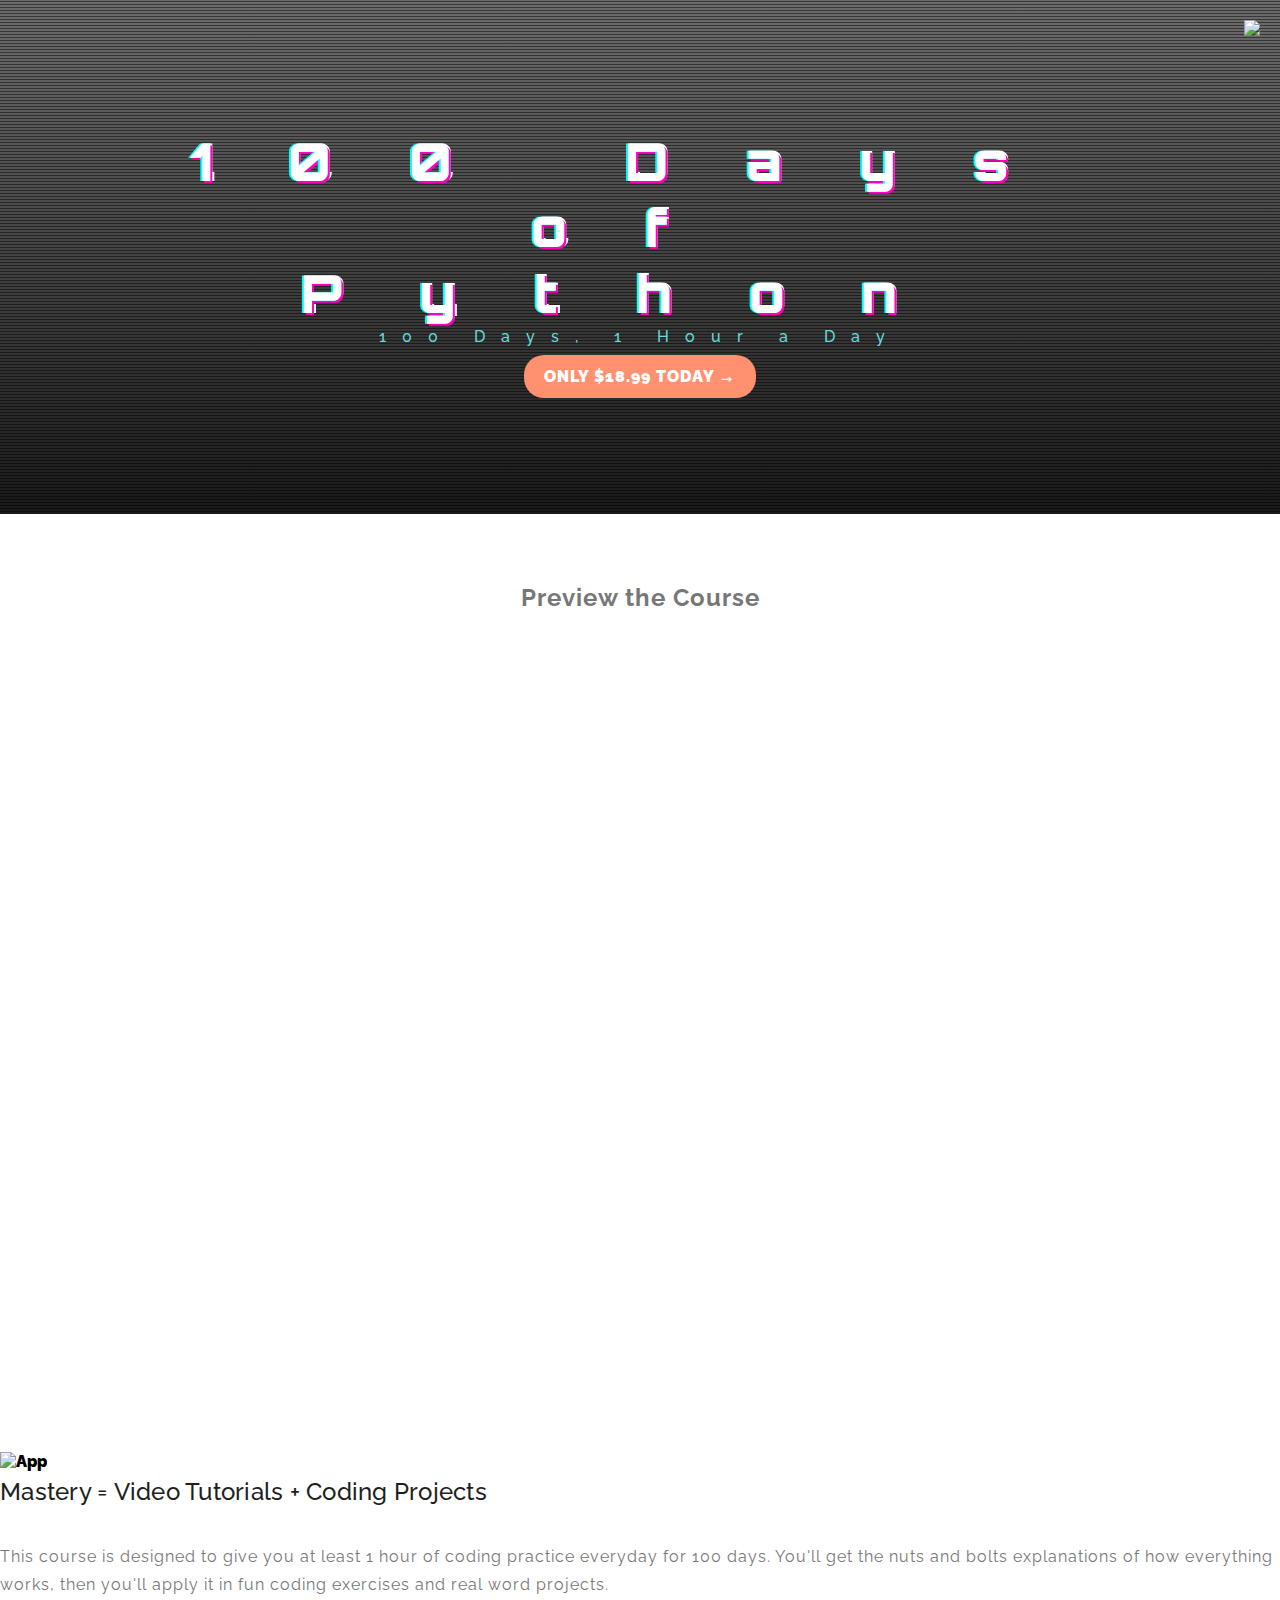
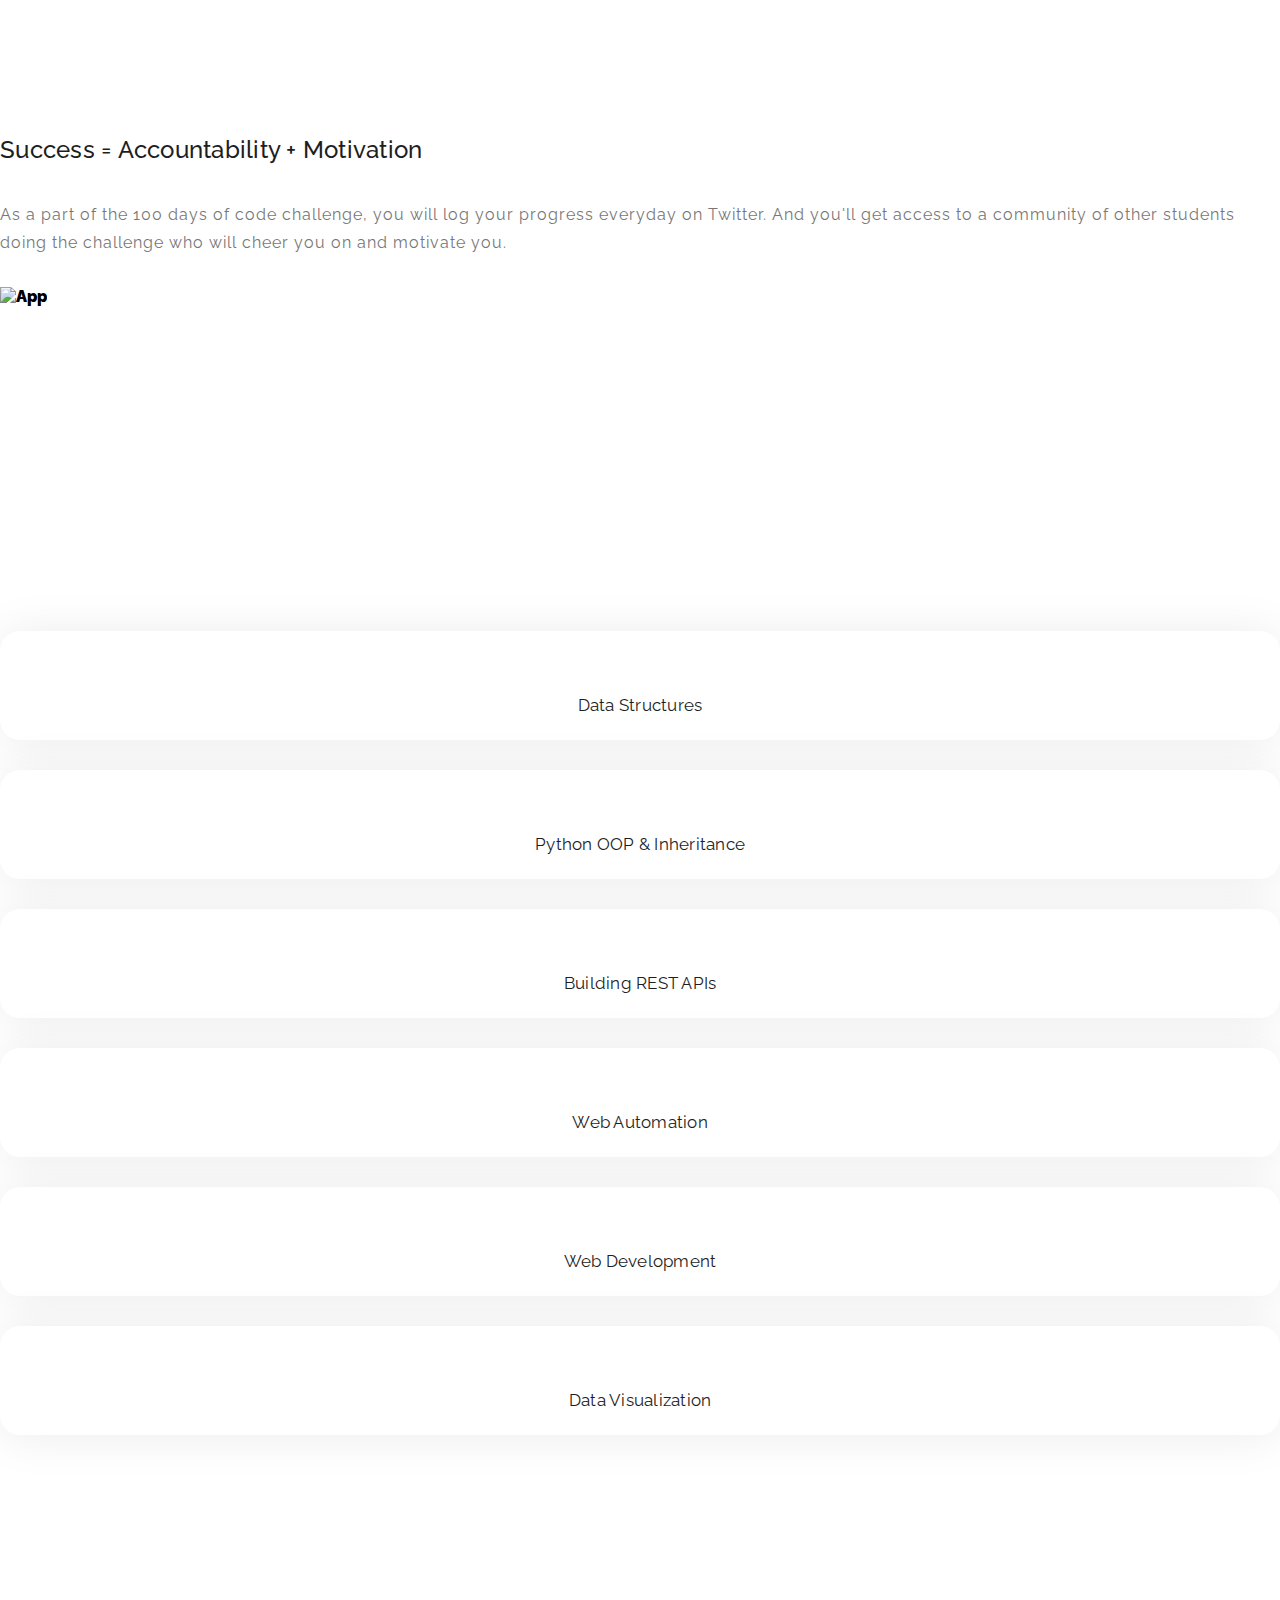
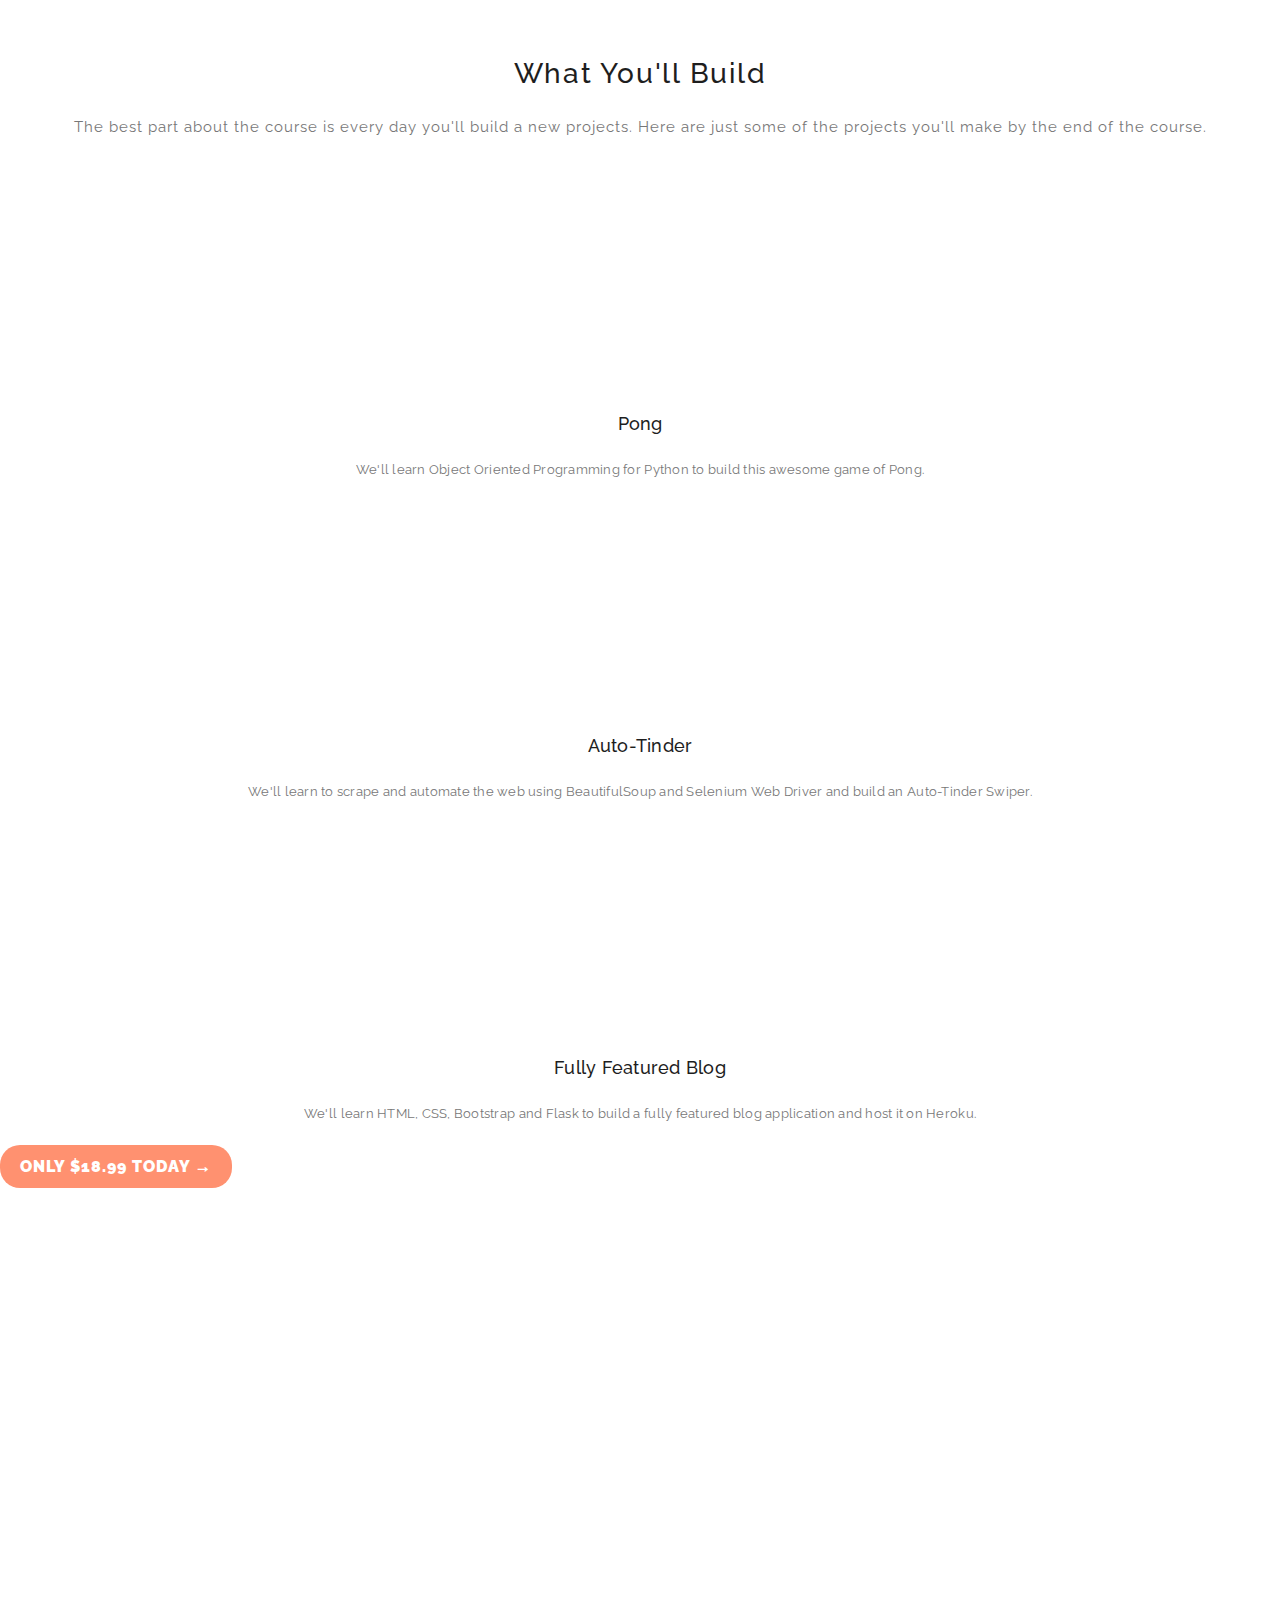
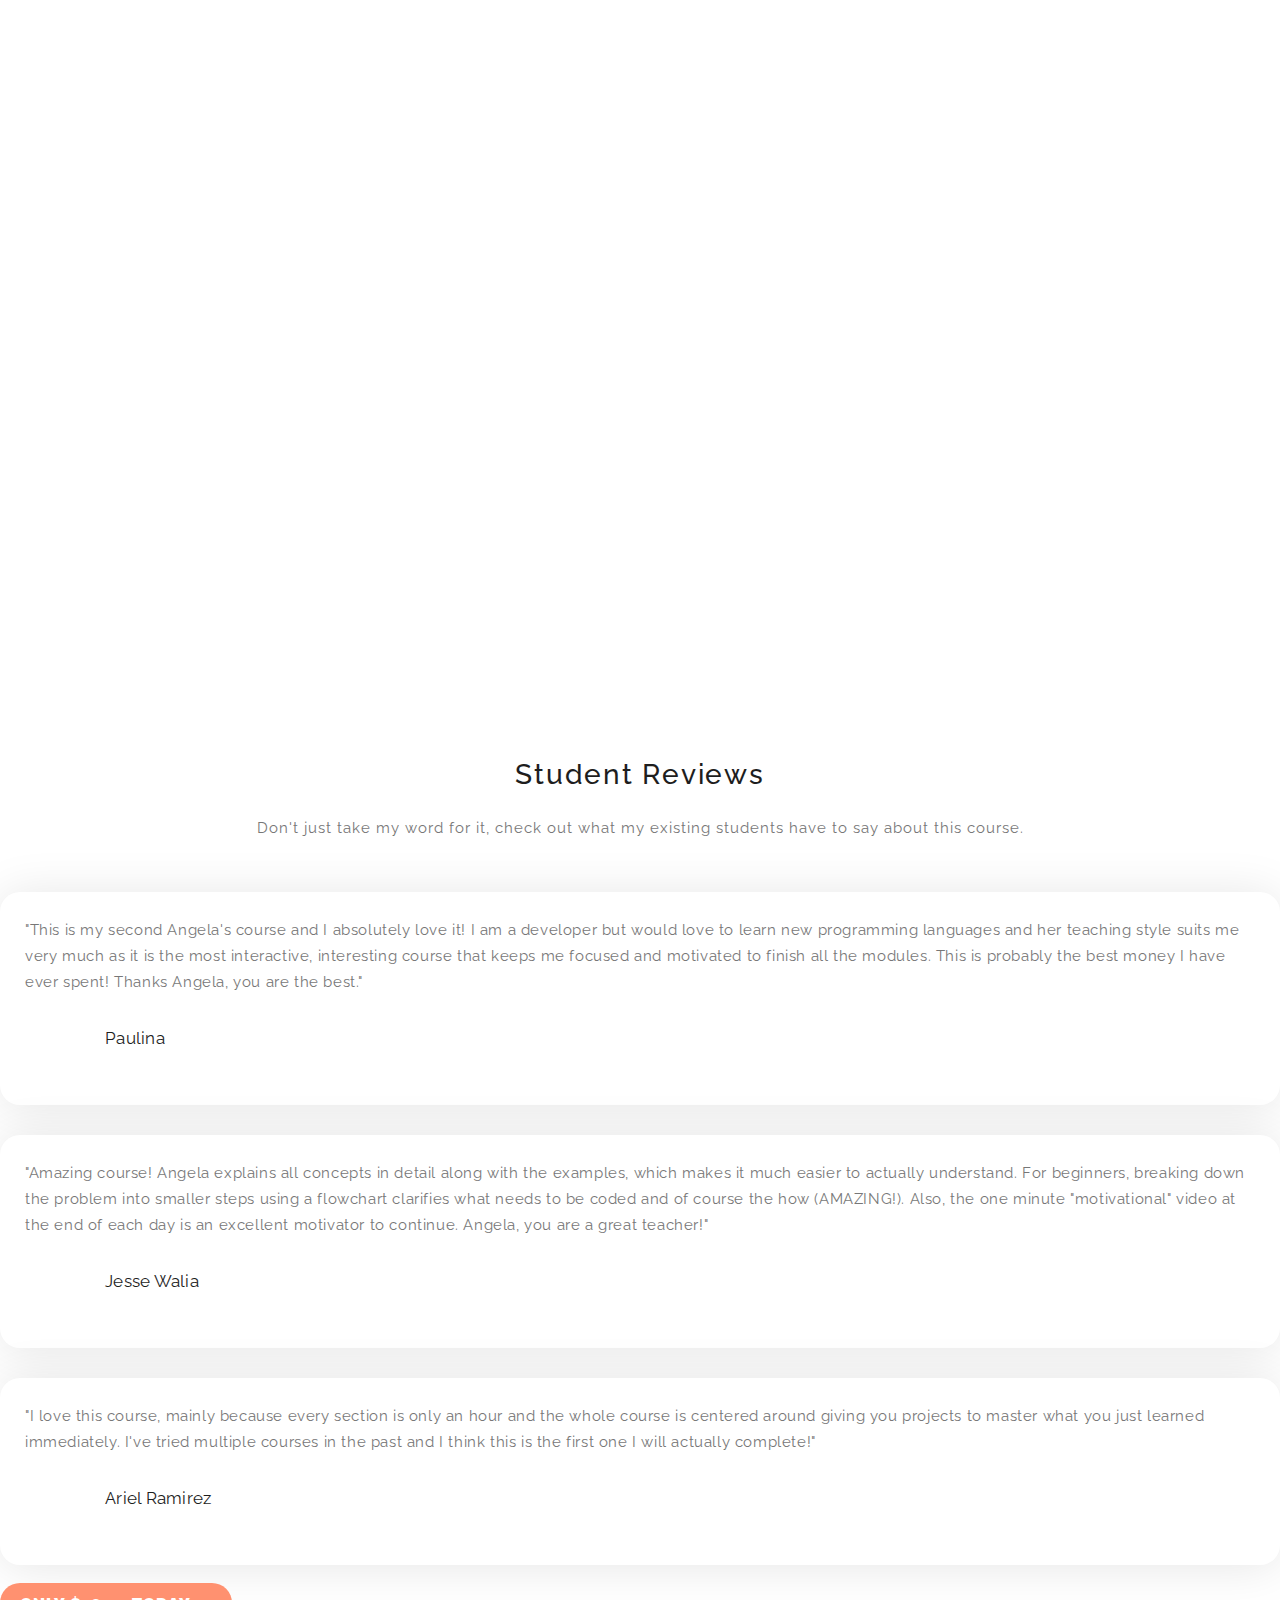
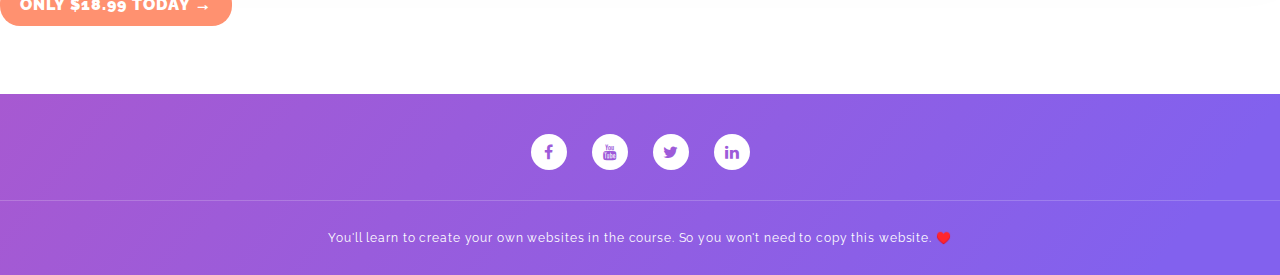
==== commit 8a6179d0: "Update index.html" ====
--- a/index.html
+++ b/index.html
@@ -1,4 +1,3 @@
-<!-- just added a comment-->
 <!DOCTYPE html>
 <html lang="en">
 <head>
@@ -38,7 +37,7 @@
     <br>
     <div class="row">
         <div class="col-xl-12 col-md-12 col-sm-12">
-	        <a href="https://www.udemy.com/course/100-days-of-code/?couponCode=792AA43ACD3207103DAD" class="main-button-slider">Only $18.99 Today →</a>
+	        <a href="https://www.udemy.com/course/100-days-of-code/?couponCode=BAC87E99099C886651BF" class="main-button-slider">Only $18.99 Today →</a>
         </div>
         </div>
 </div>
@@ -277,7 +276,7 @@
                         </div>
                     </div>
                 </div>
-                                <a href="https://www.udemy.com/course/100-days-of-code/?couponCode=792AA43ACD3207103DAD" class="main-button-slider cta-button">Only $18.99 Today →</a>
+                                <a href="https://www.udemy.com/course/100-days-of-code/?couponCode=BAC87E99099C886651BF" class="main-button-slider cta-button">Only $18.99 Today →</a>
 
             </div>
         </div>
@@ -394,7 +393,7 @@
                 </div>
                 <!-- ***** Testimonials Item End ***** -->
 
-                                <a href="https://www.udemy.com/course/100-days-of-code/?couponCode=792AA43ACD3207103DAD" class="main-button-slider cta-button">Only $18.99 Today →</a>
+                                <a href="https://www.udemy.com/course/100-days-of-code/?couponCode=BAC87E99099C886651BF" class="main-button-slider cta-button">Only $18.99 Today →</a>
 
             </div>
         </div>
--- a/styles.css
+++ b/styles.css
@@ -4,7 +4,7 @@
 	 padding: 0;
 	 margin: 0;
 	 font-family: 'Orbitron', sans-serif;
-	 font-weight: 800;
+	 font-weight: 990;
 }
  #app {
 	 background: #0a0a0a;
@@ -18,7 +18,7 @@
 	 background: linear-gradient(rgba(10, 10, 10, .6), rgba(0, 0, 0, .9)), repeating-linear-gradient(0, transparent, transparent 2px, black 3px, black 3px), url(assets/images/background.jpg);
 	 background-size: cover;
 	 background-position: center;
-	 z-index: 1;
+	 z-index: 2;
 }
  #wrapper {
      margin-top: 8rem;
@@ -35,7 +35,7 @@
 	 position: relative;
 	 color: white;
 	 font-size: 3.25em;
-	 letter-spacing: 0.5em;
+	 letter-spacing: 1.5em;
 	 animation: glitch-skew 1s infinite linear alternate-reverse;
 }
  .glitch::before {
